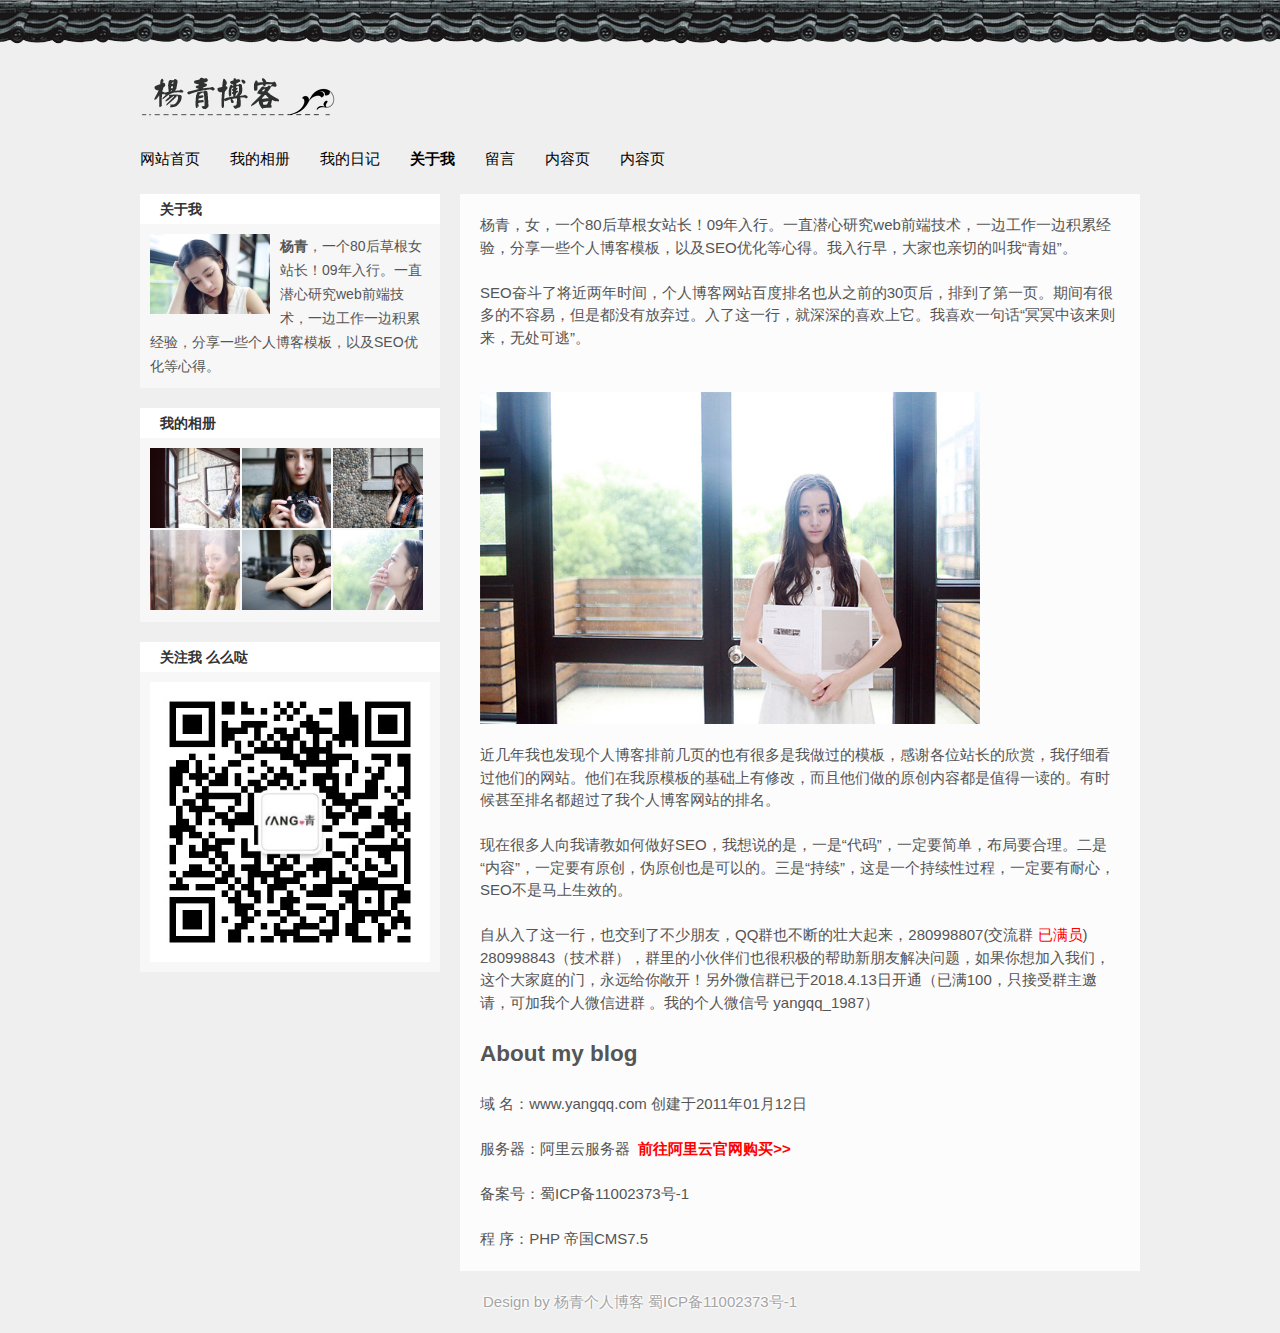
==== about.html @ 9704b04e "修改编码问题" ====
<!doctype html>
<html>
<head>
<meta charset="utf-8">
<title>首页_杨青个人博客 - 一个站在web前端设计之路的女技术员个人博客网站</title>
<meta name="keywords" content="个人博客,杨青个人博客,个人博客模板,杨青" />
<meta name="description" content="杨青个人博客，是一个站在web前端设计之路的女程序员个人网站，提供个人博客模板免费资源下载的个人原创网站。" />
<meta name="viewport" content="width=device-width, initial-scale=1.0">
<link href="css/base.css" rel="stylesheet">
<link href="css/index.css" rel="stylesheet">
<link href="css/m.css" rel="stylesheet">
<!--[if lt IE 9]>
<script src="js/modernizr.js"></script>
<![endif]-->
</head>
<body>
<header>
  <div class="logo"><a href="/"><img src="images/logo.png"></a></div>
  <nav id="nav">
    <ul>
      <li><a href="index.html">网站首页</a></li>
      <li><a href="share.html">我的相册</a></li>
      <li><a href="list.html">我的日记</a></li>
      <li><a href="about.html">关于我</a></li>
      <li><a href="gbook.html">留言</a></li>
      <li><a href="info.html">内容页</a></li>
      <li><a href="infopic.html">内容页</a></li>
    </ul>
  </nav>   
  <script>
window.onload = function ()
{
var obj=null;
var As=document.getElementById('nav').getElementsByTagName('a');
obj = As[0];
for(i=1;i<As.length;i++){if(window.location.href.indexOf(As[i].href)>=0)
obj=As[i];}
obj.id='selected'
}
</script> 
</header>
<div class="mnav">
    <ul>
      <li><a href="index.html">首页</a></li>
      <li><a href="share.html">相册</a></li>
      <li><a href="list.html">日记</a></li>
      <li><a href="about.html">关于</a></li>
      <li><a href="gbook.html">留言</a></li>
      <li><a href="info.html">内容页</a></li>
      <li><a href="infopic.html">内容页</a></li>
    </ul>
  </div>
<article>
  <div class="l_box">
    <div class="about_me">
      <h2>关于我</h2>
      <ul>
        <i><img src="images/4.jpg"></i>
        <p><b>杨青</b>，一个80后草根女站长！09年入行。一直潜心研究web前端技术，一边工作一边积累经验，分享一些个人博客模板，以及SEO优化等心得。</p>
      </ul>
    </div>
    <div class="wdxc">
      <h2>我的相册</h2>
      <ul>
        <li><a href="/"><img src="images/7.jpg"></a></li>
        <li><a href="/"><img src="images/8.jpg"></a></li>
        <li><a href="/"><img src="images/9.jpg"></a></li>
        <li><a href="/"><img src="images/10.jpg"></a></li>
        <li><a href="/"><img src="images/11.jpg"></a></li>
        <li><a href="/"><img src="images/12.jpg"></a></li>
      </ul>
    </div>
    <div class="guanzhu">
      <h2>关注我 么么哒</h2>
      <ul>
        <img src="images/wx.jpg">
      </ul>
    </div>
  </div>
  <div class="r_box">
     <ul class="about">
      <p>杨青，女，一个80后草根女站长！09年入行。一直潜心研究web前端技术，一边工作一边积累经验，分享一些个人博客模板，以及SEO优化等心得。我入行早，大家也亲切的叫我&ldquo;青姐&rdquo;。<br />
           <br />
            SEO奋斗了将近两年时间，个人博客网站百度排名也从之前的30页后，排到了第一页。期间有很多的不容易，但是都没有放弃过。入了这一行，就深深的喜欢上它。我喜欢一句话&ldquo;冥冥中该来则来，无处可逃&rdquo;。<br />
            <br />
    <img src="images/1.jpg">        近几年我也发现个人博客排前几页的也有很多是我做过的模板，感谢各位站长的欣赏，我仔细看过他们的网站。他们在我原模板的基础上有修改，而且他们做的原创内容都是值得一读的。有时候甚至排名都超过了我个人博客网站的排名。<br />
            <br />
            现在很多人向我请教如何做好SEO，我想说的是，一是&ldquo;代码&rdquo;，一定要简单，布局要合理。二是&ldquo;内容&rdquo;，一定要有原创，伪原创也是可以的。三是&ldquo;持续&rdquo;，这是一个持续性过程，一定要有耐心，SEO不是马上生效的。<br />
            <br />
            自从入了这一行，也交到了不少朋友，QQ群也不断的壮大起来，280998807(交流群 <span style="color:#FF0000;">已满员</span>)&nbsp; 280998843（技术群），群里的小伙伴们也很积极的帮助新朋友解决问题，如果你想加入我们，这个大家庭的门，永远给你敞开！另外微信群已于2018.4.13日开通（已满100，只接受群主邀请，可加我个人微信进群 。我的个人微信号 yangqq_1987）</p>
          <br />
          <h2>About my blog</h2>
          &nbsp;
          <p>域 名：www.yangqq.com 创建于2011年01月12日&nbsp;</p>
          <br />
          <p>服务器：阿里云服务器&nbsp;&nbsp;<a href="https://promotion.aliyun.com/ntms/act/ambassador/sharetouser.html?userCode=8smrzoqa&amp;productCode=vm" target="_blank"><span style="color:#FF0000;"><strong>前往阿里云官网购买&gt;&gt;</strong></span></a></p>
          <br />
          <p>备案号：蜀ICP备11002373号-1</p>
          <br />
          <p>程 序：PHP 帝国CMS7.5</p>
  
     </ul>
  </div>
</article>
<footer>
  <p>Design by <a href="http://www.yangqq.com" target="_blank">杨青个人博客</a> <a href="/">蜀ICP备11002373号-1</a></p>
</footer>

</body>
</html>
---- css/base.css ----
@charset "gb2312";
/* css */
* { margin: 0; padding: 0 }
body { font: 15px "Microsoft YaHei", Arial, Helvetica, sans-serif; color: #555; background:url(../images/menu_bg.png) repeat-x #efefef; line-height: 1.5; }
img { border: 0; display: block }
ul, li { list-style: none; }
a { text-decoration: none; color: #555 }
a:hover { text-decoration: none; color: #000; }
.clear { clear: both; }
.blank { height: 20px; overflow: hidden; width: 100%; margin: auto; clear: both }
.f_l { float: left }
.f_r { float: right }
article { width: 1000px; margin: auto; overflow: hidden }
.container { width: 1000px; margin: auto }
/* header */
header { width: 100%; overflow: hidden; }
.logo { width: 1000px; margin: auto; font-size: 26px; padding: 70px 0 20px 0; -webkit-text-shadow: 1px 1px 1px rgba(255,255,255,.2); -moz-text-shadow: 1px 1px 1px rgba(255,255,255,.2); text-shadow: 1px 1px 1px rgba(255,255,255,.2); }
.logo a { color: #222 }
nav{ width: 1000px; margin: auto; overflow: hidden; padding: 0 0 20px 0 }
nav li { display: inline-block; float: left; padding-right:30px;text-align: center; overflow: hidden; line-height: 30px; }
nav li a { color: #000; }
a#selected,nav li a:hover { font-weight:bold  }
.mnav{ width:100%; background:#000; line-height:40px; height:40px; text-align:center;  position:fixed; bottom:0; display:none; z-index:9999999}
.mnav li{ display:inline; padding:0 5px}
.mnav li a{ color:#FFF}
/*cd-top*/
.cd-top { display: inline-block; height: 40px; width: 40px; position: fixed; bottom: 40px; right: 10px; box-shadow: 0 0 10px rgba(0, 0, 0, 0.05); overflow: hidden; text-indent: 100%; white-space: nowrap; background: rgba(0, 0, 0, 0.8) url(../images/top.png) no-repeat center; visibility: hidden; opacity: 0; -webkit-transition: all 0.3s; -moz-transition: all 0.3s; transition: all 0.3s; }
.cd-top.cd-is-visible { visibility: visible; opacity: 1; }
/*footer*/
footer { width: 100%; color: #a5a4a4; text-align: center; padding: 20px 0; clear: both; text-shadow: #fff 1px 0 2px, #fff 0 1px 2px, #fff -1px 0 2px, #fff 0 -1px 2px; }
footer a { color: #a5a4a4 ; }
---- css/index.css ----
@charset "gb2312";
.l_box { width: 30%; float: left }
.r_box { width: 68%; float: right }
.l_box h2 { color: #333; font-size: 14px; line-height: 30px; padding-left: 20px; background: #fff }
.l_box div { background: rgba(255,255,255,0.5); margin-bottom: 20px; overflow: hidden }
.l_box div ul { padding: 10px; overflow: hidden }
.about_me img { width: 100% }
.about_me p { line-height: 24px; font-size: 14px }
.about_me i { width: 120px; float: left; clear: left; margin-right: 10px; height: 90px; overflow: hidden }
.wdxc li { width: 32%; overflow: hidden; float: left; height: 80px; margin-bottom: 2px; margin-right: 2px }
.wdxc li img { height: 100%; min-height: 80px; -webkit-transition: all 0.5s; -moz-transition: all 0.5s; transition: all 0.5s; }
.wdxc li img:hover { transform: scale(1.05) }
.fenlei li { margin-bottom: 10px; margin-left: 10px }
.tuijian li { text-overflow: ellipsis; white-space: nowrap; overflow: hidden; margin-bottom: 5px; background: url(../images/li.png) left center no-repeat; padding-left: 20px }
.links a { display: block; float: left; margin: 0 10px 5px 0 }
.guanzhu img { width: 100% }
.l_box .search { border: 1px solid #000; background: #000; border-radius: 0 5px 5px 0; position: relative; }
.search input.input_submit { border: 0; background: 0; color: #fff; outline: none; position: absolute; top: 10px; right: 8% }
.search input.input_text { border: 0; line-height: 36px; height: 36px; width: 72%; padding-left: 10px; outline: none }
.r_box li { background: rgba(255,255,255,0.8); padding: 15px; overflow: hidden; color: #797b7c; margin-bottom: 15px }
.r_box li h3 { font-size: 16px; line-height: 25px; text-shadow: #FFF 1px 1px 1px }
.r_box li h3 a { color: #222 }
.r_box li h3 a:hover { color: #000; text-decoration: underline }
.r_box li img { float: right; clear: right; width: 100%; -webkit-transition: all 0.5s; -moz-transition: all 0.5s; transition: all 0.5s; }
.r_box li i { width: 150px; display: block; max-height: 100px; overflow: hidden; float: right; margin-left: 20px }
.r_box li p { margin: 20px 0 0 0; line-height: 22px; overflow: hidden; text-overflow: ellipsis; -webkit-box-orient: vertical; display: -webkit-box; -webkit-line-clamp: 2; }
.r_box li:hover img { transform: scale(1.05) }
.r_box li:hover h3 a { color: #19585d; }
.pagelist { text-align: center; color: #666; width: 100%; clear: both; margin: 20px 0; padding-top: 20px }
.pagelist a { color: #666; margin: 0 2px; border: 1px solid #fff; padding: 5px 10px; background: #FFF }
.pagelist a:hover { color: #19585d; }
.pagelist > b { border: 1px solid #000; padding: 5px 10px; }
a.curPage { color: #19585d; font-weight: bold; }
/*about*/
.about{ padding: 20px; background: rgba(255,255,255,0.8);}
.about img{ max-width:500px; margin:20px 0; width:100%}
.cloud ul a { line-height: 24px; height: 24px; display: block; background: #999; float: left; padding: 3px 11px; margin: 10px 10px 0 0; border-radius: 8px; -moz-transition: all 0.5s; -webkit-transition: all 0.5s; -o-transition: all 0.5s; transition: all 0.5s; color: #FFF }
.cloud ul a:nth-child(8n-7) { background: #8A9B0F }
.cloud ul a:nth-child(8n-6) { background: #EB6841 }
.cloud ul a:nth-child(8n-5) { background: #3FB8AF }
.cloud ul a:nth-child(8n-4) { background: #FE4365 }
.cloud ul a:nth-child(8n-3) { background: #FC9D9A }
.cloud ul a:nth-child(8n-2) { background: #EDC951 }
.cloud ul a:nth-child(8n-1) { background: #C8C8A9 }
.cloud ul a:nth-child(8n) { background: #83AF9B }
.cloud ul a:first-child { background: #036564 }
.cloud ul a:last-child { background: #3299BB }
.cloud ul a:hover { border-radius: 0; text-shadow: #000 1px 1px 1px }
.picbox { width: 100%; overflow: hidden;  }
.picbox ul { overflow: hidden; width: 24%; float: left; margin-right:10px }
.picbox ul li { display: block; background: #FFF; margin: 0 0 20px 0; border: 1px #d9d9d9 solid; }
.picbox ul li i { margin: 10px; height: auto; overflow: hidden; display: block; }
.picbox ul li img { width: 100%; }
.picinfo h3 { border-bottom: #ccc 1px solid; padding: 20px 0; margin: 0 20px }
.picinfo span { padding: 20px; display: block; color: #666 }
.picbox ul li a:hover{ color:#19585d}
---- css/m.css ----
@charset "gb2312";
@media screen and (min-width: 1024px) and (max-width: 1199px) {
header{ width:96%; margin:auto}
}
@media screen and (min-width: 960px) and (max-width: 1023px) {
header,article{ width:96%; margin:auto}
.picbox ul{    width: 23%;}
.picshowlist{ display:none}
.tuijian,.guanzhu{ width:270px; }
}
@media screen and (min-width: 768px) and (max-width: 959px) {
header,article{ width:96%; margin:auto}
.picbox ul{    width: 23%;}
.picshowlist{ display:none}
.pagelist a { padding: 2px 3px;}
}
 @media only screen and (min-width: 480px) and (max-width: 767px) {
header,article{ width:96%; margin:auto}
.logo{  width:100%;text-align:center}
nav{display:none}
.mnav{ display:block}
.l_box{ display:none}
.r_box,.infosbox,.picsbox{ width:100%}
.pagelist a { padding: 2px 3px;}
.picbox ul{    width: 22%;}
.picbox ul li i{ margin:5px}
.picinfo{ display:none}
.picshowlist{ display:none}
.lmname,.view{ display:none}
}
@media only screen and (max-width: 479px) {
header,article{ width:96%; margin:auto}
.logo{ width:100%}
.logo img{   margin:auto}
nav{display:none}
.mnav{ display:block}
.l_box{ display:none}
.r_box,.infosbox,.picsbox{ width:100%}
.pagelist a { padding: 2px 3px; margin:0}
.picbox ul{    width: 22%;}
.piclistshow ul li{ height:100px; padding:0}
.piclistshow .picimg{ height:100px}
.picbox ul li i{ margin:2px}
.picinfo{ display:none}
.picshowlist,.pictxt{ display:none}
.lmname,.view{ display:none}
.r_box li i{ float:none; margin:0 auto 20px; width:100%; max-height:150px}
}
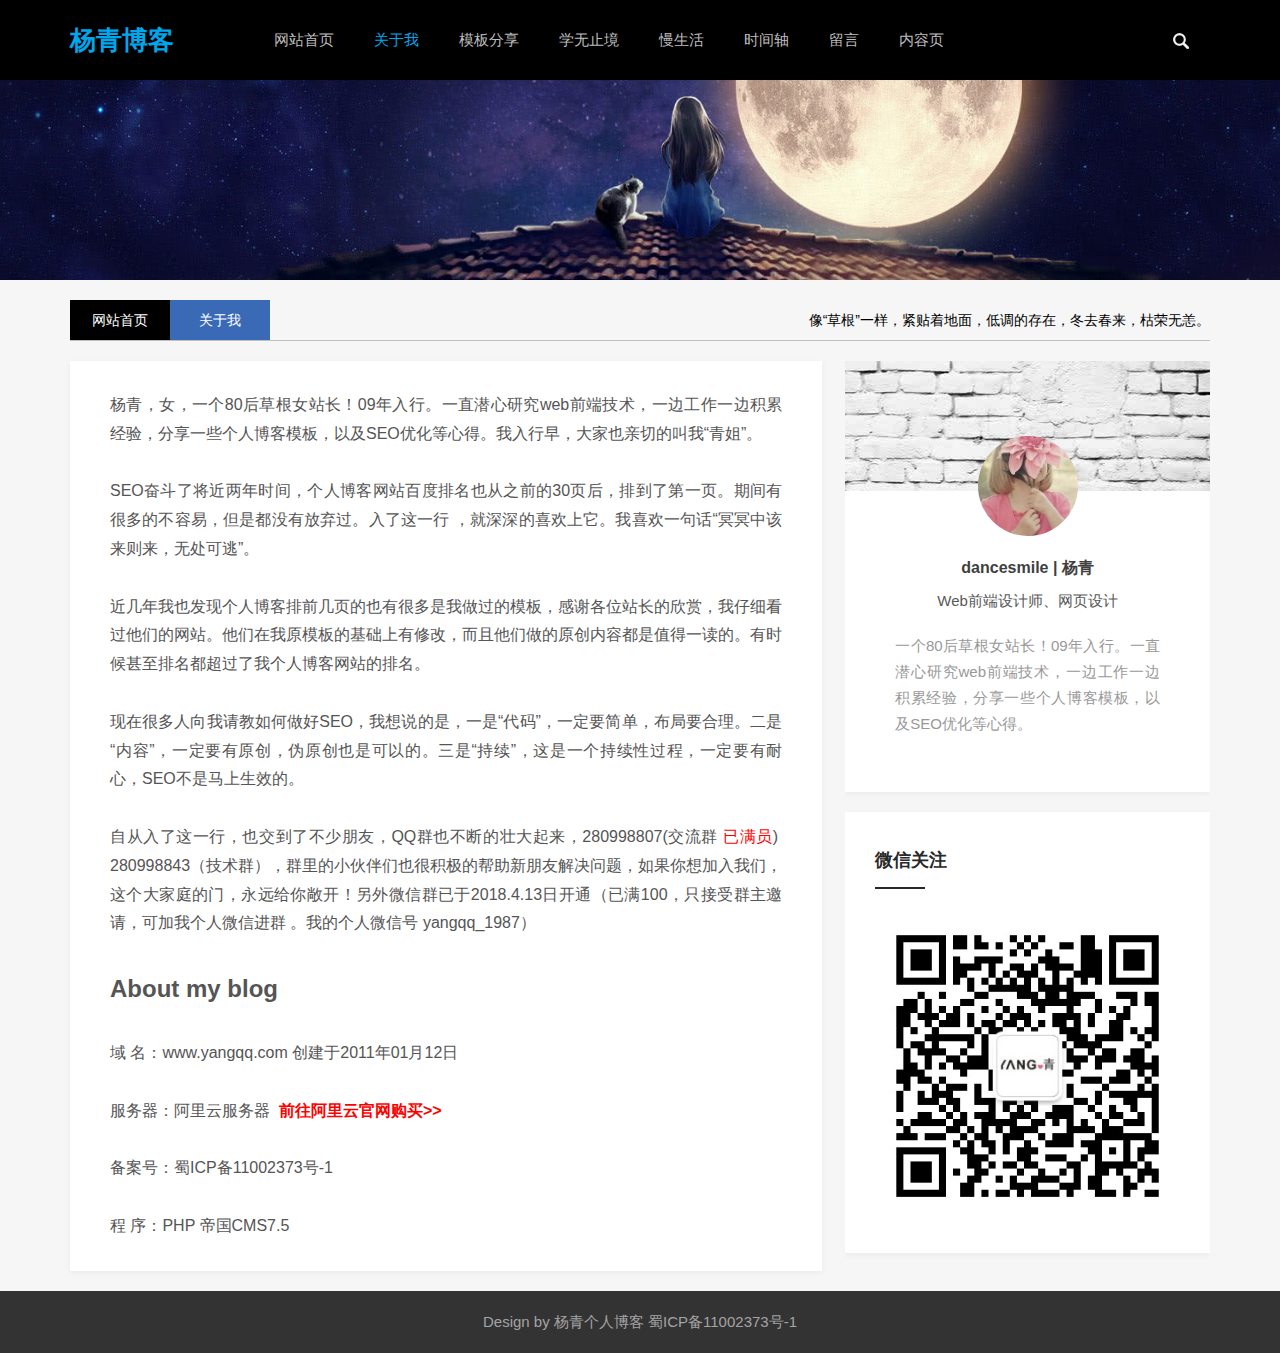
==== commit 072e9b5e: "更换板式" ====
--- a/about.html
+++ b/about.html
@@ -1,110 +1,155 @@
 <!doctype html>
 <html>
 <head>
-<meta charset="utf-8">
-<title>首页_杨青个人博客 - 一个站在web前端设计之路的女技术员个人博客网站</title>
-<meta name="keywords" content="个人博客,杨青个人博客,个人博客模板,杨青" />
-<meta name="description" content="杨青个人博客，是一个站在web前端设计之路的女程序员个人网站，提供个人博客模板免费资源下载的个人原创网站。" />
+<meta charset="gbk">
+<title>������_������˲��� - һ��վ��webǰ�����֮·��Ů����Ա���˲�����վ</title>
+<meta name="keywords" content="���˲���,������˲���,���˲���ģ��,����" />
+<meta name="description" content="������˲��ͣ���һ��վ��webǰ�����֮·��Ů����Ա������վ���ṩ���˲���ģ�������Դ���صĸ���ԭ����վ��" />
 <meta name="viewport" content="width=device-width, initial-scale=1.0">
 <link href="css/base.css" rel="stylesheet">
 <link href="css/index.css" rel="stylesheet">
 <link href="css/m.css" rel="stylesheet">
+<script src="js/jquery.min.js" type="text/javascript"></script>
+<script src="js/jquery.easyfader.min.js"></script>
+<script src="js/scrollReveal.js"></script>
+<script src="js/common.js"></script>
 <!--[if lt IE 9]>
 <script src="js/modernizr.js"></script>
 <![endif]-->
 </head>
 <body>
-<header>
-  <div class="logo"><a href="/"><img src="images/logo.png"></a></div>
-  <nav id="nav">
+<header> 
+  <!--menu begin-->
+  <div class="menu">
+    <nav class="nav" id="topnav">
+      <h1 class="logo"><a href="http://www.yangqq.com">���಩��</a></h1>
+      <li><a href="index.html">��վ��ҳ</a> </li>
+      <li><a href="about.html">������</a> </li>
+      <li><a href="share.html">ģ�����</a>
+        <ul class="sub-nav">
+          <li><a href="share.html">���˲���ģ��</a></li>
+          <li><a href="share.html">����Html5ģ��</a></li>
+          <li><a href="share.html">��ҵ��վģ��</a></li>
+        </ul>
+      </li>
+      <li><a href="list.html">ѧ��ֹ��</a>
+        <ul class="sub-nav">
+          <li><a href="list.html">�ĵñʼ�</a></li>
+          <li><a href="list.html">CSS3|Html5</a></li>
+          <li><a href="list.html">��վ����</a></li>
+          <li><a href="list.html">�Ƽ�����</a></li>
+          <li><a href="list.html">JSʵ������</a></li>
+        </ul>
+      </li>
+      <li><a href="life.html">������</a>
+        <ul class="sub-nav">
+          <li><a href="life.html">�ռ�</a></li>
+          <li><a href="life.html">����</a></li>
+          <li><a href="life.html">��������</a></li>
+          <li><a href="life.html">������¼</a></li>
+        </ul>
+      </li>
+      <li><a href="time.html">ʱ����</a> </li>
+      <li><a href="gbook.html">����</a> </li>
+      <li><a href="info.html">����ҳ</a> </li>
+      <!--search begin-->
+      <div id="search_bar" class="search_bar">
+        <form  id="searchform" action="[!--news.url--]e/search/index.php" method="post" name="searchform">
+          <input class="input" placeholder="���ѵ�ʲô��..." type="text" name="keyboard" id="keyboard">
+          <input type="hidden" name="show" value="title" />
+          <input type="hidden" name="tempid" value="1" />
+          <input type="hidden" name="tbname" value="news">
+          <input type="hidden" name="Submit" value="����" />
+          <span class="search_ico"></span>
+        </form>
+      </div>
+      <!--search end--> 
+    </nav>
+  </div>
+  <!--menu end--> 
+  <!--mnav begin-->
+  <div id="mnav">
+    <h2><a href="http://www.yangqq.com" class="mlogo">���಩��</a><span class="navicon"></span></h2>
+    <dl class="list_dl">
+      <dt class="list_dt"> <a href="index.html">��վ��ҳ</a> </dt>
+      <dt class="list_dt"> <a href="about.html">������</a> </dt>
+      <dt class="list_dt"> <a href="#">ģ�����</a> </dt>
+      <dd class="list_dd">
+        <ul>
+          <li><a href="share.html">���˲���ģ��</a></li>
+          <li><a href="share.html">����Html5ģ��</a></li>
+          <li><a href="share.html">��ҵ��վģ��</a></li>
+        </ul>
+      </dd>
+      <dt class="list_dt"> <a href="#">ѧ��ֹ��</a> </dt>
+      <dd class="list_dd">
+        <ul>
+          <li><a href="list.html">�ĵñʼ�</a></li>
+          <li><a href="list.html">CSS3|Html5</a></li>
+          <li><a href="list.html">��վ����</a></li>
+          <li><a href="list.html">�Ƽ�����</a></li>
+          <li><a href="list.html">JSʵ������</a></li>
+        </ul>
+      </dd>
+      <dt class="list_dt"> <a href="#">������</a> </dt>
+      <dd class="list_dd">
+        <ul>
+          <li><a href="life.html">�ռ�</a></li>
+          <li><a href="life.html">����</a></li>
+          <li><a href="life.html">��������</a></li>
+          <li><a href="life.html">������¼</a></li>
+        </ul>
+      </dd>
+      <dt class="list_dt"> <a href="time.html">ʱ����</a> </dt>
+      <dt class="list_dt"> <a href="gbook.html">����</a> </dt>
+    </dl>
+  </div>
+  <!--mnav end--> 
+</header>
+<div class="pagebg ab"> </div>
+<div class="container">
+  <h1 class="t_nav"><span>�񡰲ݸ���һ���������ŵ��棬�͵��Ĵ��ڣ���ȥ����������������</span><a href="/" class="n1">��վ��ҳ</a><a href="/" class="n2">������</a></h1>
+  <div class="news_infos">
     <ul>
-      <li><a href="index.html">网站首页</a></li>
-      <li><a href="share.html">我的相册</a></li>
-      <li><a href="list.html">我的日记</a></li>
-      <li><a href="about.html">关于我</a></li>
-      <li><a href="gbook.html">留言</a></li>
-      <li><a href="info.html">内容页</a></li>
-      <li><a href="infopic.html">内容页</a></li>
-    </ul>
-  </nav>   
-  <script>
-window.onload = function ()
-{
-var obj=null;
-var As=document.getElementById('nav').getElementsByTagName('a');
-obj = As[0];
-for(i=1;i<As.length;i++){if(window.location.href.indexOf(As[i].href)>=0)
-obj=As[i];}
-obj.id='selected'
-}
-</script> 
-</header>
-<div class="mnav">
-    <ul>
-      <li><a href="index.html">首页</a></li>
-      <li><a href="share.html">相册</a></li>
-      <li><a href="list.html">日记</a></li>
-      <li><a href="about.html">关于</a></li>
-      <li><a href="gbook.html">留言</a></li>
-      <li><a href="info.html">内容页</a></li>
-      <li><a href="infopic.html">内容页</a></li>
+      <p>���࣬Ů��һ��80��ݸ�Ůվ����09�����С�һֱǱ���о�webǰ�˼�����һ�߹���һ�߻��۾��飬����һЩ���˲���ģ�壬�Լ�SEO�Ż����ĵá��������磬���Ҳ���еĽ���&ldquo;���&rdquo;��<br />
+        <br />
+        SEO�ܶ��˽�������ʱ�䣬���˲�����վ�ٶ�����Ҳ��֮ǰ��30ҳ���ŵ��˵�һҳ���ڼ��кܶ�Ĳ����ף����Ƕ�û�з�������������һ��   ���������ϲ����������ϲ��һ�仰&ldquo;ڤڤ�и����������޴�����&rdquo;��<br />
+        <br />
+        ��������Ҳ���ָ��˲�����ǰ��ҳ��Ҳ�кܶ�����������ģ�壬��л��λվ�������ͣ�����ϸ�������ǵ���վ����������ԭģ��Ļ��������޸ģ�������������ԭ�����ݶ���ֵ��һ���ġ���ʱ�������������������Ҹ��˲�����վ��������<br />
+        <br />
+        ���ںܶ�����������������SEO������˵���ǣ�һ��&ldquo;����&rdquo;��һ��Ҫ�򵥣�����Ҫ����������&ldquo;����&rdquo;��һ��Ҫ��ԭ����αԭ��Ҳ�ǿ��Եġ�����&ldquo;����&rdquo;������һ�������Թ��̣�һ��Ҫ�����ģ�SEO����������Ч�ġ�<br />
+        <br />
+        �Դ�������һ�У�Ҳ�����˲������ѣ�QQȺҲ���ϵ�׳��������280998807(����Ⱥ <span style="color:#FF0000;">����Ա</span>)&nbsp; 280998843������Ⱥ����Ⱥ���С�����Ҳ�ܻ����İ��������ѽ�����⣬�������������ǣ�������ͥ���ţ���Զ���㳨��������΢��Ⱥ����2018.4.13�տ�ͨ������100��ֻ����Ⱥ�����룬�ɼ��Ҹ���΢�Ž�Ⱥ ���ҵĸ���΢�ź� yangqq_1987��</p>
+      <br />
+      <h2>About my blog</h2>
+      &nbsp;
+      <p>�� ����www.yangqq.com ������2011��01��12��&nbsp;</p>
+      <br />
+      <p>�������������Ʒ�����&nbsp;&nbsp;<a href="https://promotion.aliyun.com/ntms/act/ambassador/sharetouser.html?userCode=8smrzoqa&amp;productCode=vm" target="_blank"><span style="color:#FF0000;"><strong>ǰ�������ƹ�������&gt;&gt;</strong></span></a></p>
+      <br />
+      <p>�����ţ���ICP��11002373��-1</p>
+      <br />
+      <p>�� ��PHP �۹�CMS7.5</p>
     </ul>
   </div>
-<article>
-  <div class="l_box">
-    <div class="about_me">
-      <h2>关于我</h2>
-      <ul>
-        <i><img src="images/4.jpg"></i>
-        <p><b>杨青</b>，一个80后草根女站长！09年入行。一直潜心研究web前端技术，一边工作一边积累经验，分享一些个人博客模板，以及SEO优化等心得。</p>
-      </ul>
+  <div class="sidebar">
+    <div class="about">
+      <p class="avatar"> <img src="images/avatar.jpg" alt=""> </p>
+      <p class="abname">dancesmile | ����</p>
+      <p class="abposition">Webǰ�����ʦ����ҳ���</p>
+      <p class="abtext"> һ��80��ݸ�Ůվ����09�����С�һֱǱ���о�webǰ�˼�����һ�߹���һ�߻��۾��飬����һЩ���˲���ģ�壬�Լ�SEO�Ż����ĵá� </p>
     </div>
-    <div class="wdxc">
-      <h2>我的相册</h2>
-      <ul>
-        <li><a href="/"><img src="images/7.jpg"></a></li>
-        <li><a href="/"><img src="images/8.jpg"></a></li>
-        <li><a href="/"><img src="images/9.jpg"></a></li>
-        <li><a href="/"><img src="images/10.jpg"></a></li>
-        <li><a href="/"><img src="images/11.jpg"></a></li>
-        <li><a href="/"><img src="images/12.jpg"></a></li>
-      </ul>
-    </div>
-    <div class="guanzhu">
-      <h2>关注我 么么哒</h2>
+    <div class="weixin">
+      <h2 class="hometitle">΢�Ź�ע</h2>
       <ul>
         <img src="images/wx.jpg">
       </ul>
     </div>
   </div>
-  <div class="r_box">
-     <ul class="about">
-      <p>杨青，女，一个80后草根女站长！09年入行。一直潜心研究web前端技术，一边工作一边积累经验，分享一些个人博客模板，以及SEO优化等心得。我入行早，大家也亲切的叫我&ldquo;青姐&rdquo;。<br />
-           <br />
-            SEO奋斗了将近两年时间，个人博客网站百度排名也从之前的30页后，排到了第一页。期间有很多的不容易，但是都没有放弃过。入了这一行，就深深的喜欢上它。我喜欢一句话&ldquo;冥冥中该来则来，无处可逃&rdquo;。<br />
-            <br />
-    <img src="images/1.jpg">        近几年我也发现个人博客排前几页的也有很多是我做过的模板，感谢各位站长的欣赏，我仔细看过他们的网站。他们在我原模板的基础上有修改，而且他们做的原创内容都是值得一读的。有时候甚至排名都超过了我个人博客网站的排名。<br />
-            <br />
-            现在很多人向我请教如何做好SEO，我想说的是，一是&ldquo;代码&rdquo;，一定要简单，布局要合理。二是&ldquo;内容&rdquo;，一定要有原创，伪原创也是可以的。三是&ldquo;持续&rdquo;，这是一个持续性过程，一定要有耐心，SEO不是马上生效的。<br />
-            <br />
-            自从入了这一行，也交到了不少朋友，QQ群也不断的壮大起来，280998807(交流群 <span style="color:#FF0000;">已满员</span>)&nbsp; 280998843（技术群），群里的小伙伴们也很积极的帮助新朋友解决问题，如果你想加入我们，这个大家庭的门，永远给你敞开！另外微信群已于2018.4.13日开通（已满100，只接受群主邀请，可加我个人微信进群 。我的个人微信号 yangqq_1987）</p>
-          <br />
-          <h2>About my blog</h2>
-          &nbsp;
-          <p>域 名：www.yangqq.com 创建于2011年01月12日&nbsp;</p>
-          <br />
-          <p>服务器：阿里云服务器&nbsp;&nbsp;<a href="https://promotion.aliyun.com/ntms/act/ambassador/sharetouser.html?userCode=8smrzoqa&amp;productCode=vm" target="_blank"><span style="color:#FF0000;"><strong>前往阿里云官网购买&gt;&gt;</strong></span></a></p>
-          <br />
-          <p>备案号：蜀ICP备11002373号-1</p>
-          <br />
-          <p>程 序：PHP 帝国CMS7.5</p>
-  
-     </ul>
-  </div>
-</article>
+</div>
 <footer>
-  <p>Design by <a href="http://www.yangqq.com" target="_blank">杨青个人博客</a> <a href="/">蜀ICP备11002373号-1</a></p>
+  <p>Design by <a href="http://www.yangqq.com" target="_blank">������˲���</a> <a href="/">��ICP��11002373��-1</a></p>
 </footer>
-
+<a href="#" class="cd-top">Top</a>
 </body>
 </html>
--- a/css/base.css
+++ b/css/base.css
@@ -1,31 +1,72 @@
 @charset "gb2312";
 /* css */
 * { margin: 0; padding: 0 }
-body { font: 15px "Microsoft YaHei", Arial, Helvetica, sans-serif; color: #555; background:url(../images/menu_bg.png) repeat-x #efefef; line-height: 1.5; }
+body { font: 15px "Microsoft YaHei", Arial, Helvetica, sans-serif; color: #555; background-color: #f6f6f6; line-height: 1.5;  }
 img { border: 0; display: block }
 ul, li { list-style: none; }
 a { text-decoration: none; color: #555 }
-a:hover { text-decoration: none; color: #000; }
+a:hover { text-decoration: none; color: #00A7EB; }
 .clear { clear: both; }
 .blank { height: 20px; overflow: hidden; width: 100%; margin: auto; clear: both }
+.blank100 { height: 100px; overflow: hidden; width: 100%; margin: auto; clear: both }
 .f_l { float: left }
 .f_r { float: right }
-article { width: 1000px; margin: auto; overflow: hidden }
-.container { width: 1000px; margin: auto }
-/* header */
-header { width: 100%; overflow: hidden; }
-.logo { width: 1000px; margin: auto; font-size: 26px; padding: 70px 0 20px 0; -webkit-text-shadow: 1px 1px 1px rgba(255,255,255,.2); -moz-text-shadow: 1px 1px 1px rgba(255,255,255,.2); text-shadow: 1px 1px 1px rgba(255,255,255,.2); }
-.logo a { color: #222 }
-nav{ width: 1000px; margin: auto; overflow: hidden; padding: 0 0 20px 0 }
-nav li { display: inline-block; float: left; padding-right:30px;text-align: center; overflow: hidden; line-height: 30px; }
-nav li a { color: #000; }
-a#selected,nav li a:hover { font-weight:bold  }
-.mnav{ width:100%; background:#000; line-height:40px; height:40px; text-align:center;  position:fixed; bottom:0; display:none; z-index:9999999}
-.mnav li{ display:inline; padding:0 5px}
-.mnav li a{ color:#FFF}
+.mt20 { margin-top: 20px }
+header { width: 100%; background: rgba(255,255,255,1); }
+article { width: 1140px; margin: 100px auto 0; overflow: hidden }
+.tophead { width: 1200px; margin: 0 auto 10px; overflow: hidden; }
+header { position: fixed; top: 0; z-index: 99999 }
+.container { width: 1140px; margin: 20px auto }
+/*nav*/
+.logo { float: left; margin-right: 80px; font-size: 26px; }
+.logo a { color: #00A7EB }
+.menu { height: 80px; line-height: 80px; width: 100%; background-color: #000; }
+.nav { height: 80px; width: 1140px; margin: 0 auto; }
+.nav li { float: left; position: relative; }
+.nav li a { color: #bdbdbd; padding: 0 20px; display: inline-block; }
+.nav li a:hover { color: #fff; }
+.nav li .sub-nav { position: absolute; top: 80px; width: 200px; background: #FFF; left: -20px; display: none; }
+.nav li .sub-nav li { clear: left; height: 35px; line-height: 35px; position: relative; width: 200px; padding: 5px 20px }
+.nav li .sub-nav li a { font-size: 15px; font-weight: 400; color: #404040; line-height: 28px; }
+.nav li .sub-nav li a:hover { color: #000; border-left: 2px solid #000; }
+#topnav_current { color: #00A7EB; }
+/*search*/
+.search_bar { position: relative; margin-top: 10px; width: 0%; min-width: 60px; height: 60px; float: right; overflow: hidden; -webkit-transition: width 0.3s; -moz-transition: width 0.3s; transition: width 0.3s; -webkit-backface-visibility: hidden; }
+.input { position: absolute; top: 15px; right: 0; border: none; outline: none; width: 98%; height: 30px; line-height: 30px; z-index: 10; font-size: 16px; color: #333; padding-left: 5px }
+.search_ico, .search_btn { width: 60px; height: 60px; display: block; position: absolute; right: 0; top: 0; padding: 0; margin: 0; line-height: 60px; cursor: pointer; }
+.search_ico { background: #000 url(../images/searchbg.png) no-repeat center; z-index: 90; }
+.search_open { width: 200px; }
+#show { position: absolute; padding: 20px }
+/*phone  nav */
+#mnav { display: none; width: 100%; position: fixed; top: 0; right: 0; }
+.mlogo { color: #00A7EB; line-height: 50px; font-size: 22px; float: left; padding-left: 20px }
+#mnav h2 { text-align: right; color: #fff; font-size: 18px; height: 50px; line-height: 40px; width: 100%; background: rgba(0,0,0,1) }
+#mnav h2.open { text-align: right; width: 100%; }
+#mnav dl { display: none; background: #000; width: 100%; padding-bottom: 40px }
+#mnav .list_dt { line-height: 40px; vertical-align: top; font-size: 16px; display: block; overflow: hidden; text-align: center; border-bottom: 1px solid #464646; margin: 0 20% }
+#mnav h2 .navicon { margin-right: 15px; }
+.navicon { display: inline-block; position: relative; width: 30px; height: 5px; background-color: #FFFFFF; }
+.navicon:before, .navicon:after { content: ''; display: block; width: 30px; height: 5px; position: absolute; background: #FFFFFF; -webkit-transition-property: margin, -webkit-transform; transition-property: margin, -webkit-transform; transition-property: margin, transform; transition-property: margin, transform, -webkit-transform; -webkit-transition-duration: 300ms; transition-duration: 300ms; }
+.navicon:before { margin-top: -10px; }
+.navicon:after { margin-top: 10px; }
+/* open */
+#mnav h2.open .navicon { background: none }/* hidden */
+#mnav h2.open .navicon:before { margin-top: 0; -webkit-transform: rotate(45deg); transform: rotate(45deg); }
+#mnav h2.open .navicon:after { margin-top: 0; -webkit-transform: rotate(-45deg); transform: rotate(-45deg); }
+#mnav h2.open .navicon:before, #mnav h2.open .navicon:after { content: ''; display: block; width: 30px; height: 5px; position: absolute; background: #FFFFFF; -webkit-transition-property: margin, -webkit-transform; transition-property: margin, -webkit-transform; transition-property: margin, transform; transition-property: margin, transform, -webkit-transform; -webkit-transition-duration: 300ms; transition-duration: 300ms; }
+#mnav .list_dt a { color: #FFF }
+.list_dd { display: none; }
+.list_dd ul li { text-align: center; line-height: 36px; }
+.list_dd ul li a { color: #999 }
 /*cd-top*/
-.cd-top { display: inline-block; height: 40px; width: 40px; position: fixed; bottom: 40px; right: 10px; box-shadow: 0 0 10px rgba(0, 0, 0, 0.05); overflow: hidden; text-indent: 100%; white-space: nowrap; background: rgba(0, 0, 0, 0.8) url(../images/top.png) no-repeat center; visibility: hidden; opacity: 0; -webkit-transition: all 0.3s; -moz-transition: all 0.3s; transition: all 0.3s; }
-.cd-top.cd-is-visible { visibility: visible; opacity: 1; }
+.cd-top { display: inline-block; height: 40px; width: 40px; position: fixed; bottom: 40px; right: 10px; box-shadow: 0 0 10px rgba(0, 0, 0, 0.05);  overflow: hidden; text-indent: 100%; white-space: nowrap; background: rgba(0, 0, 0, 0.8) url(../images/top.png) no-repeat center ; visibility: hidden; opacity: 0; -webkit-transition: all 0.3s; -moz-transition: all 0.3s; transition: all 0.3s; }
+.cd-top.cd-is-visible {  visibility: visible; opacity: 1; }
 /*footer*/
-footer { width: 100%; color: #a5a4a4; text-align: center; padding: 20px 0; clear: both; text-shadow: #fff 1px 0 2px, #fff 0 1px 2px, #fff -1px 0 2px, #fff 0 -1px 2px; }
-footer a { color: #a5a4a4 ; }
+footer { width: 100%; background: #333; color: #a5a4a4; text-align: center; padding: 20px 0; clear: both; }
+footer a { color: #a5a4a4 }
+/* pagelist */
+.pagelist { text-align: center; color: #666; width: 100%; clear: both; margin: 20px 0; padding-top: 20px }
+.pagelist a { margin: 0 2px; border: 1px solid #000; padding: 5px 10px; }
+.pagelist > b { border: 1px solid #000; padding: 5px 10px; }
+.curPage { font-weight: bold }
+.allpage { }
--- a/css/index.css
+++ b/css/index.css
@@ -1,40 +1,98 @@
  @charset "gb2312";
-.l_box { width: 30%; float: left }
-.r_box { width: 68%; float: right }
-.l_box h2 { color: #333; font-size: 14px; line-height: 30px; padding-left: 20px; background: #fff }
-.l_box div { background: rgba(255,255,255,0.5); margin-bottom: 20px; overflow: hidden }
-.l_box div ul { padding: 10px; overflow: hidden }
-.about_me img { width: 100% }
-.about_me p { line-height: 24px; font-size: 14px }
-.about_me i { width: 120px; float: left; clear: left; margin-right: 10px; height: 90px; overflow: hidden }
-.wdxc li { width: 32%; overflow: hidden; float: left; height: 80px; margin-bottom: 2px; margin-right: 2px }
-.wdxc li img { height: 100%; min-height: 80px; -webkit-transition: all 0.5s; -moz-transition: all 0.5s; transition: all 0.5s; }
-.wdxc li img:hover { transform: scale(1.05) }
-.fenlei li { margin-bottom: 10px; margin-left: 10px }
-.tuijian li { text-overflow: ellipsis; white-space: nowrap; overflow: hidden; margin-bottom: 5px; background: url(../images/li.png) left center no-repeat; padding-left: 20px }
-.links a { display: block; float: left; margin: 0 10px 5px 0 }
-.guanzhu img { width: 100% }
-.l_box .search { border: 1px solid #000; background: #000; border-radius: 0 5px 5px 0; position: relative; }
-.search input.input_submit { border: 0; background: 0; color: #fff; outline: none; position: absolute; top: 10px; right: 8% }
-.search input.input_text { border: 0; line-height: 36px; height: 36px; width: 72%; padding-left: 10px; outline: none }
-.r_box li { background: rgba(255,255,255,0.8); padding: 15px; overflow: hidden; color: #797b7c; margin-bottom: 15px }
-.r_box li h3 { font-size: 16px; line-height: 25px; text-shadow: #FFF 1px 1px 1px }
-.r_box li h3 a { color: #222 }
-.r_box li h3 a:hover { color: #000; text-decoration: underline }
-.r_box li img { float: right; clear: right; width: 100%; -webkit-transition: all 0.5s; -moz-transition: all 0.5s; transition: all 0.5s; }
-.r_box li i { width: 150px; display: block; max-height: 100px; overflow: hidden; float: right; margin-left: 20px }
-.r_box li p { margin: 20px 0 0 0; line-height: 22px; overflow: hidden; text-overflow: ellipsis; -webkit-box-orient: vertical; display: -webkit-box; -webkit-line-clamp: 2; }
-.r_box li:hover img { transform: scale(1.05) }
-.r_box li:hover h3 a { color: #19585d; }
-.pagelist { text-align: center; color: #666; width: 100%; clear: both; margin: 20px 0; padding-top: 20px }
-.pagelist a { color: #666; margin: 0 2px; border: 1px solid #fff; padding: 5px 10px; background: #FFF }
-.pagelist a:hover { color: #19585d; }
-.pagelist > b { border: 1px solid #000; padding: 5px 10px; }
-a.curPage { color: #19585d; font-weight: bold; }
-/*about*/
-.about{ padding: 20px; background: rgba(255,255,255,0.8);}
-.about img{ max-width:500px; margin:20px 0; width:100%}
-.cloud ul a { line-height: 24px; height: 24px; display: block; background: #999; float: left; padding: 3px 11px; margin: 10px 10px 0 0; border-radius: 8px; -moz-transition: all 0.5s; -webkit-transition: all 0.5s; -o-transition: all 0.5s; transition: all 0.5s; color: #FFF }
+.picsbox { width: 100%; overflow: hidden; position: relative; }
+/*banner*/
+.banner { width: 66%; overflow: hidden; float: left }
+.fader { position: relative; width: 100%; padding-top: 60%; font-family: "futura", arial; overflow: hidden; }
+.fader .slide { position: absolute; width: 100%; top: 0; z-index: 1; opacity: 0; height: 100%; }
+.fader .slide img { width: 100%; height: 100%; }
+.fader .prev, .fader .next { position: absolute; height: 80px; line-height: 55px; width: 50px; font-size: 100px; text-align: center; color: #fff; top: 50%; left: 50px; z-index: 4; margin-top: -25px; cursor: pointer; opacity: 0; transition: all 150ms; }
+.fader .next { left: auto; right: 50px; }
+.fader .pager_list { position: absolute; width: 100%; height: 40px; padding: 0; line-height: 40px; bottom: 0; text-align: center; z-index: 4; }
+.fader .pager_list li { display: inline-block; width: 15px; height: 15px; margin: 0 7px; background: #fff; opacity: .3; text-indent: -9999px; border-radius: 999px; cursor: pointer; transition: all 150ms; }
+.fader .pager_list li:hover, .fader .pager_list li.active { opacity: 1; }
+.banner:hover .fader_controls .page.prev { opacity: 0.5; left: 0 }
+.banner:hover .fader_controls .page.next { opacity: 0.5; right: 0 }
+.imginfo { z-index: 9; position: absolute; font-size: 26px; color: #FFF; display: block; overflow: hidden; bottom: 12%; left: 0; right: 0; display: block; background: #00000061; padding: 0 40px; text-overflow: ellipsis; white-space: nowrap; overflow: hidden; }
+/*toppic*/
+.toppic { width: 32%; float: right; overflow: hidden; position: relative; }
+.toppic li { width: 100%; background: #000; position: relative; overflow: hidden; }
+.toppic li i { display: block; opacity: 0.7; -moz-transition: all .5s ease; -webkit-transition: all .5s ease; -ms-transition: all .5s ease; -o-transition: all .5s ease; transition: all .5s ease; overflow: hidden }
+.toppic li i img {
+    width: 100%;
+    height: 216px;
+}
+.toppic li h2 { position: absolute; bottom: 0; left: 0; right: 0; padding: 10px 20px; color: #fff; display: block; font-weight: normal; font-size: 16px; overflow: hidden; background: rgba(0,0,0,0.7); text-overflow: ellipsis; white-space: nowrap; overflow: hidden; }
+.toppic li span { position: absolute; top: 20px; left: 20px; padding: 6px 10px; background: rgba(0, 0, 0, .7); font-size: 12px; display: block; color: #FFF; border-radius: 3px; }
+.toppic li:hover i { opacity: 1; }
+.toppic li:last-child { margin-top: 19px }
+/*blogsbox*/
+.blogsbox { width: 66%; overflow: hidden; float: left }
+.blogs { overflow: hidden; margin-bottom: 20px; padding: 20px; background: #FFF; -webkit-box-shadow: 0 2px 5px 0 rgba(146, 146, 146, .1); -moz-box-shadow: 0 2px 5px 0 rgba(146, 146, 146, .1); box-shadow: 0 2px 5px 0 rgba(146, 146, 146, .1); -webkit-transition: all 0.6s ease; -moz-transition: all 0.6s ease; -o-transition: all 0.6s ease; transition: all 0.6s ease; }
+.blogs .blogpic { float: left; width: 30%; max-height: 170px; margin-right: 20px; display: block; overflow: hidden; }
+.blogs .blogpic img { width: 100%; height: auto; -webkit-transition: all 0.6s ease; -moz-transition: all 0.6s ease; -o-transition: all 0.6s ease; transition: all 0.6s ease; margin-bottom: 10px }
+.blogs .blogpic :hover img { transform: scale(1.1) }
+.blogs .blogtitle { margin: 0 0 10px 0; font-size: 20px; overflow: hidden; }
+.blogs .blogtitle a:hover { color: #337ab7; }
+.blogs .blogtext { font-size: 14px; color: #566573; overflow: hidden; text-overflow: ellipsis; -webkit-box-orient: vertical; display: -webkit-box; -webkit-line-clamp: 3; margin-top: 20px }
+.bloginfo { overflow: hidden; margin-top: 30px }
+.bloginfo ul li { float: left; font-size: 12px; padding: 0 0 0 20px; margin: 0 15px 0 0; color: #748594; line-height: 1.5; display: inline-block; }
+.bloginfo ul li a { color: #748594; }
+.bloginfo ul li a:hover { color: #000 }
+.bloginfo .author { background: url(../images/auicon.jpg) no-repeat 0 0 }
+.bloginfo .lmname { background: url(../images/auicon.jpg) no-repeat top -23px left; }
+.bloginfo .timer { background: url(../images/auicon.jpg) no-repeat top -44px left; }
+.bloginfo .view { background: url(../images/auicon.jpg) no-repeat top -64px left; }
+.bloginfo .like { background: url(../images/auicon.jpg) no-repeat top -85px left; }
+/*bplist*/
+.bplist { width: 100%; overflow: hidden; display: block; margin-bottom: 20px }
+.bplist li { float: left; width: 32.8%; height: 174px; overflow: hidden; }
+.bplist li:nth-child(2) { margin-left: 6px }
+.bplist li:last-child { float: right }
+.bplist li img { width: auto; min-width: 100%; height: 174px; -webkit-transition: all 0.6s ease; -moz-transition: all 0.6s ease; -o-transition: all 0.6s ease; -ms-transition: all 0.6s ease; transition: all 0.6s ease; }
+.bplist li:hover img { transform: scale(1.1) }
+/*bigpic*/
+.bigpic { overflow: hidden; width: 100%; display: block; margin-bottom: 20px; background: #000 }
+.bigpic img { width: 100%; -webkit-transition: all 0.6s ease; -moz-transition: all 0.6s ease; -o-transition: all 0.6s ease; -ms-transition: all 0.6s ease; transition: all 0.6s ease; }
+.bigpic:hover img { opacity: 0.8 }
+/*sidebar*/
+.sidebar { width: 32%; overflow: hidden; float: right }
+.sidebar div { padding: 35px 30px; margin-bottom: 20px; background: #FFF; -webkit-box-shadow: 0 2px 5px 0 rgba(146, 146, 146, .1); -moz-box-shadow: 0 2px 5px 0 rgba(146, 146, 146, .1); box-shadow: 0 2px 5px 0 rgba(146, 146, 146, .1); }
+.hometitle { font-size: 18px; color: #282828; font-weight: 600; margin: 0; text-transform: uppercase; padding-bottom: 15px; margin-bottom: 25px; position: relative; }
+.hometitle:after { content: ""; background-color: #282828; left: 0; width: 50px; height: 2px; bottom: 0; position: absolute; -webkit-transition: 0.5s; -moz-transition: 0.5s; -ms-transition: 0.5s; -o-transition: 0.5s; transition: 0.5s; }
+.sidebar div:hover ::after { width: 70px; }
+/*//////////////sidebar//////////////////*/
+/* zhuanti */
+.zhuanti { overflow: hidden }
+.zhuanti ul { width: 100%; overflow: hidden; display: block; clear: both; }
+.zhuanti li { margin: 0 0 20px 0; overflow: hidden; position: relative; }
+.zhuanti li i { background: #000; display: block }
+.zhuanti img { width: 100%; -moz-transition: all .5s ease; -webkit-transition: all .5s ease; -ms-transition: all .5s ease; -o-transition: all .5s ease; transition: all .5s ease; opacity: 0.5 }
+.zhuanti p { position: absolute; top: 30%; left: 0; right: 0; color: #FFF; text-align: center; font-size: 15px; overflow: hidden; margin-top: 5px; padding: 0 40px; }
+.zhuanti p a { color: #fff; }
+.zhuanti span { width: 80px; margin: 10px auto; background: transparent; font-size: 12px; border: 1px solid #FFF; border-radius: 40px; padding: 4px 0; color: #FFF; display: block; clear: both; -webkit-transition: all .3s ease; -moz-transition: all .3s ease; -ms-transition: all .3s ease; -o-transition: all .3s ease; transition: all .3s ease; }
+.zhuanti li:hover img { opacity: 0.6 }
+.zhuanti li:hover span { background: #FFF; }
+.zhuanti li:hover span a { color: #333 }
+/*tjpic */
+.tjpic { width: 100%; height: 170px; background: #000; margin-bottom: 20px; overflow: hidden; display: block; clear: both; position: relative; }
+.tjpic img { width: 100%; min-height: 170px; -moz-transition: all .5s ease; -webkit-transition: all .5s ease; -ms-transition: all .5s ease; -o-transition: all .5s ease; transition: all .5s ease; }
+.tjpic p { position: absolute; bottom: 0; left: 0; right: 0; padding: 10px 20px; font-size: 15px; text-overflow: ellipsis; white-space: nowrap; overflow: hidden; ; background: rgba(0,0,0,0.7); color: #fff; }
+.tjpic p a { color: #fff; }
+.tjpic:hover img { transform: scale(1.1) }
+/*sidenews*/
+.sidenews { }
+.sidenews li { margin: 0 0 20px 0; overflow: hidden }
+.sidenews li p { line-height: 24px; color: #888; font-size: 15px; overflow: hidden; text-overflow: ellipsis; -webkit-box-orient: vertical; display: -webkit-box; -webkit-line-clamp: 2; }
+.sidenews li a { color: #48494d; }
+.sidenews li a:hover { color: #00A7EB; }
+.sidenews i { width: 100px; height: 75px; overflow: hidden; display: block; border: #efefef 1px solid; float: left; margin-right: 10px }
+.sidenews img { height: 100%; max-height: 75px; margin: auto; -moz-transition: all .5s ease; -webkit-transition: all .5s ease; -ms-transition: all .5s ease; -o-transition: all .5s ease; transition: all .5s ease; transition: all 0.5s; }
+.sidenews li:hover i img { transform: scale(1.1) }
+.sidenews span { font-size: 12px; color: #9A9A9A; margin-top: 10px; display: block }
+/*tags*/
+.cloud { clear: both; overflow: hidden; background: #fff; margin-bottom: 20px }
+.cloud ul { overflow: hidden; font-size: 14px }
+.cloud ul a { line-height: 24px; height: 24px; display: block; background: #999; float: left; padding: 3px 11px; margin: 10px 10px 0 0; border-radius: 8px; -moz-transition: all .5s ease; -webkit-transition: all .5s ease; -ms-transition: all .5s ease; -o-transition: all .5s ease; transition: all .5s ease; transition: all 0.5s; color: #FFF }
 .cloud ul a:nth-child(8n-7) { background: #8A9B0F }
 .cloud ul a:nth-child(8n-6) { background: #EB6841 }
 .cloud ul a:nth-child(8n-5) { background: #3FB8AF }
@@ -46,13 +104,145 @@
 .cloud ul a:first-child { background: #036564 }
 .cloud ul a:last-child { background: #3299BB }
 .cloud ul a:hover { border-radius: 0; text-shadow: #000 1px 1px 1px }
-.picbox { width: 100%; overflow: hidden;  }
-.picbox ul { overflow: hidden; width: 24%; float: left; margin-right:10px }
-.picbox ul li { display: block; background: #FFF; margin: 0 0 20px 0; border: 1px #d9d9d9 solid; }
-.picbox ul li i { margin: 10px; height: auto; overflow: hidden; display: block; }
-.picbox ul li img { width: 100%; }
-.picinfo h3 { border-bottom: #ccc 1px solid; padding: 20px 0; margin: 0 20px }
-.picinfo span { padding: 20px; display: block; color: #666 }
-.picbox ul li a:hover{ color:#19585d}
-
-
+/*links*/
+.links ul { overflow: hidden }
+.links ul li { line-height: 24px; margin: 0 10px 10px 0; display: block; float: left }
+.links ul a:hover { text-decoration: underline; color: #000 }
+/*guanzhu*/
+.guanzhu ul li { font-size: 12px; margin-bottom: 10px; background: #fff; color: #525252; line-height: 40px; padding: 0 0 0 34px; border: 1px solid #DDD; border-radius: 2px; position: relative; text-overflow: ellipsis; white-space: nowrap; overflow: hidden; }
+.guanzhu .sina { border: #ec3d51 1px solid; background: url(../images/gzbg.jpg) no-repeat 0 10px }
+.guanzhu .tencent { border: #68a6d6 1px solid; background: url(../images/gzbg.jpg) no-repeat 0 -43px }
+.guanzhu .qq { border: #2ab39a 1px solid; background: url(../images/gzbg.jpg) no-repeat 0 -98px }
+.guanzhu .email { border: #12aae8 1px solid; background: url(../images/gzbg.jpg) no-repeat 0 -150px }
+.guanzhu .wxgzh { border: #199872 1px solid; background: url(../images/gzbg.jpg) no-repeat 0 -200px }
+.guanzhu .wx { overflow: hidden; padding: 0 }
+.guanzhu .wx img { width: 100%; }
+.guanzhu ul li span { float: right; text-align: center; width: 100px; -moz-transition: all .5s ease; -webkit-transition: all .5s ease; -ms-transition: all .5s ease; -o-transition: all .5s ease; transition: all .5s ease; transition: all 0.5s; }
+.guanzhu .sina span { background: #ec3d51; }
+.guanzhu .tencent span { background: #68a6d6; }
+.guanzhu .qq span { background: #2ab39a; }
+.guanzhu .email span { background: #12aae8; }
+.guanzhu .wxgzh span { background: #199872; }
+.guanzhu a span { color: #FFF }
+.guanzhu ul li:hover span { width: 120px; }
+/*gd*/
+.gd { width: 300px; top: 100px; z-index: 999; position: fixed; _position: absolute; _top:expression(documentElement.scrollTop + 0 + "px");
+_margin-top: 100px; }
+/*content*/
+.news_infos { float: left; margin-bottom: 20px; width: 66%; background: #fff; -webkit-box-shadow: 0 2px 5px 0 rgba(146, 146, 146, .1); -moz-box-shadow: 0 2px 5px 0 rgba(146, 146, 146, .1); box-shadow: 0 2px 5px 0 rgba(146, 146, 146, .1); }
+.news_infos ul { padding: 30px 40px; text-align: justify; line-height: 1.8; font-size: 16px; }
+h1.t_nav span { float: right; color: #000; }
+h1.t_nav { border-bottom: #bfbfbf 1px solid; font-size: 14px; font-weight: normal; line-height: 40px; width: 100%; overflow: hidden; margin-bottom: 20px }
+.n1, .n2 { width: 100px; display: block; text-align: center; float: left; color: #fff; }
+.n1 { background: #000; }
+.n2 { background: #3a6ab5; }
+.sidebar .about { background: #FFF url(../images/banner.png) no-repeat top center; overflow: hidden; }
+.avatar { margin: 40px auto 20px; width: 100px }
+.avatar img { width: 100px; border-radius: 50% }
+.abname { color: #3f3f3f; font-weight: bold; font-size: 16px; margin-bottom: 10px; text-align: center }
+.abposition { color: #595959; text-align: center }
+.abtext { padding: 20px 20px; color: #999; line-height: 26px; text-align: justify; }
+.weixin img { width: 100% }
+/*pagebg*/
+.pagebg { margin-top: 80px; padding: 100px 0; text-align: center; width: 100%; }
+/*pagebg.pagebg p { font-size: 36px; color: #FFF; }*/
+.ab { background: url(../images/blank.jpg) no-repeat; background-size: cover; background-position: top center; }
+.sh { background: url(../images/page_bg.jpg) no-repeat; background-size: cover; background-position: top center; }
+.timer { background: url(../images/page_time.jpg) no-repeat; background-size: cover; background-position: top center; }
+/*share*/
+.share { overflow: hidden; padding-top: 10px }
+.shareli { margin: 0 15px; padding-bottom: 10px }
+.share ul li { width: 25%; float: left; overflow: hidden; position: relative; margin-bottom: 30px; -webkit-transition: all .3s ease; -moz-transition: all .3s ease; -ms-transition: all .3s ease; -o-transition: all .3s ease; transition: all .3s ease; }
+.share ul li i { height: 200px; display: block; overflow: hidden }
+.share ul li i img { height: 200px; width: auto; margin: auto }
+.share ul li h2 { height: 38px; font-size: 14px; line-height: 1.4; overflow: hidden; background: #fff; padding: 15px 13px; font-weight: normal; -webkit-box-shadow: 0 5px 10px 0 rgba(146, 146, 146, .1); -moz-box-shadow: 0 5px 10px 0 rgba(146, 146, 146, .1); box-shadow: 0 5px 10px 0 rgba(146, 146, 146, .1); }
+.share ul li h2 b { height: 38px; overflow: hidden; text-overflow: ellipsis; -webkit-box-orient: vertical; display: -webkit-box; -webkit-line-clamp: 2; font-weight: normal }
+.share ul li:hover { transform: translateY(-6px); -webkit-transform: translateY(-6px); -moz-transform: translateY(-6px); }
+.share ul li span { position: absolute; right: 30px; top: 15px; background: rgba(232, 40, 74, .8); color: #FFF; padding: 3px 8px; font-size: 12px; border-radius: 3px; }
+/*timer*/
+.timebox { position: relative; overflow: hidden }
+.timebox li { overflow: hidden; font-size: 16px; margin: 10px 0; line-height: 44px; }
+.timebox li a { background: #FFF; display: block; float: left; padding: 0 30px; position: relative; -webkit-box-shadow: 0 5px 10px 0 rgba(146, 146, 146, .1); -moz-box-shadow: 0 5px 10px 0 rgba(146, 146, 146, .1); box-shadow: 0 5px 10px 0 rgba(146, 146, 146, .1); -webkit-transition: all .5s ease; -moz-transition: all .5s ease; -ms-transition: all .5s ease; -o-transition: all .5s ease; transition: all .5s ease; }
+.timebox li span { margin-right: 90px; display: block; float: left; background: #f7f7f7; height: 44px; color: #999; -webkit-transition: all .5s ease; -moz-transition: all .5s ease; -ms-transition: all .5s ease; -o-transition: all .5s ease; transition: all .5s ease; }
+.timebox:before { content: ''; position: absolute; top: 0; bottom: 0; width: 3px; background: #ccc; left: 141px; margin-left: -10px; }
+.timebox li a:before { right: 100%; border: solid transparent; content: " "; height: 0; width: 0; position: absolute; border-right-color: #fff; border-width: 10px; top: 10px; }
+.timebox li a:after { right: 100%; /* border: solid transparent; */ content: " "; height: 5px; width: 5px; border: 2px solid #cccaca; background: #8e9baf; position: absolute; top: 16px; left: -51px; border-radius: 50%; -webkit-transition: all .5s ease; -moz-transition: all .5s ease; -ms-transition: all .5s ease; -o-transition: all .5s ease; transition: all .5s ease; }
+#list, #list2 { overflow: hidden; clear: both }
+.timebox li:hover a { padding-right: 60px }
+.timebox li:hover a:after { background: #3a6ab5 }
+.timebox li:hover span { color: #000 }
+/*infosbox*/
+.infosbox { float: left; width: 66%; overflow: hidden; background: #FFF; }
+.newsview { padding: 0 30px }
+.intitle { line-height: 40px; height: 40px; font-size: 14px; ; border-bottom: #000 2px solid; }
+.intitle a { font-weight: normal; }
+.news_title { font-size: 24px; font-weight: normal; padding: 30px 0 0 0; color: #333; }
+.news_author { width: 100%; color: #999; line-height: 18px; }
+.news_author span { margin-right: 10px; padding-left: 20px }
+.au01 { background: url(../images/author2.png) no-repeat left center }
+.au02 { background: url(../images/date.png) no-repeat left center }
+.au03 b { color: #333; padding: 0 5px }
+.au04 { font-weight: normal; }
+.news_about { color: #888888; border: 1px solid #F3F3F3; padding: 10px; margin: 20px auto 15px auto; line-height: 23px; background: none repeat 0 0 #F6F6F6; }
+.news_about strong { color: #38485A; font-weight: 400 !important; font-size: 13px; padding-right: 8px; }
+.news_content { line-height: 24px; font-size: 14px; }
+.news_content p { overflow: hidden; padding-bottom: 4px; padding-top: 6px; word-wrap: break-word; }
+.tags a { background: #F4650E; padding: 3px 8px; margin: 0 5px 0 0; color: #fff; }
+.tags { margin: 30px 0; }
+.infosbox .news_con { line-height: 1.8; font-size: 16px; text-align: justify; }
+.infosbox .news_con p { margin-bottom: 25x }
+.infosbox .news_con img { max-width: 650px; height: auto; }
+.infosbox .share { padding: 20px; }
+.nextinfo { line-height: 24px; width: 100%; background: #FFF; border-radius: 10px; overflow: hidden; margin: 20px 0 }
+.nextinfo p { padding: 4px 10px; border-radius: 5px; }
+.nextinfo a:hover { color: #000; text-decoration: underline }
+.diggit { float:left; width: 140px; margin: auto; background: #E2523A url(../images/dzbg.jpg) no-repeat center left 10px; color: #fff; box-shadow: 1px 2px 6px 0px rgba(0,0,0,.2); border-radius: 3px; line-height: 40px; text-align: center; padding-left: 20px;margin-left: 20%; }
+.diggit a { color: #fff; }
+#diggnum { margin: 5px; }
+.otherlink, .xzsm, .ffsm { width: 100%; background: #FFF; border-radius: 10px; overflow: hidden; margin: 20px 0 }
+.otherlink h2 { border-bottom: #000 2px solid; line-height: 40px; font-size: 14px; background: url(../images/5794.png) left 10px center no-repeat; padding-left: 40px; color: #000 }
+.otherlink ul { margin: 10px 0 }
+.otherlink li { line-height: 24px; height: 24px; display: block; width: 290px; float: left; overflow: hidden; margin-right: 30px; padding-left: 10px; }
+.otherlink li a:hover { text-decoration: underline; color: #000 }
+.news_pl { margin: 10px 0; width: 100%; background: #FFF; border-radius: 10px; overflow: hidden; margin: 20px 0 }
+.news_pl h2 { background: url(../images/newsbg03.png) no-repeat left 10px center; border-bottom: #000 2px solid; line-height: 40px; font-size: 14px; padding-left: 30px; color: #000 }
+.xzsm ul, .ffsm ul { padding: 20px; line-height: 24px; border-top: 6px solid #a6b5c5; }
+.bt-blue { display: block; line-height: 40px; height: 40px; background: #1e8ec5; width: 100px; text-align: center; }
+.bt-blue a { color: #fff }
+.gbko { padding: 10px; background: #fff; }
+.ad { overflow: hidden }
+.ad img { width: 100% }
+.leftbox { width: 70%; float: left; overflow: hidden; }
+.rightbox { width: 28%; float: right; overflow: hidden; }
+.aboutme { overflow: hidden; background: #fff; }
+.ab_con { line-height: 30px; padding: 10px; }
+.ab_con p { background: #f6f6f6; margin: 5px 0; padding-left: 10px; border-radius: 5px; text-shadow: rgba(255, 255, 255, 0.3) 0px 1px 0px; }
+.ab_box .avatar { width: 100px; height: 100px; overflow: hidden; border-radius: 50px; margin: 10px auto 0; }
+.ab_box .avatar img { width: 100px; height: 100px }
+.ab_box .news_infos { padding: 30px 0 }
+.meandblog { padding: 20px; border-radius: 10px; overflow: hidden; margin: 0 0 20px 0; }
+.meandblog li { background: #f1f1f1; line-height: 30px; margin: 5px 0; padding: 0 0 0 10px; border-radius: 10px; border-top: 2px solid #e2e2e2; text-shadow: #eae7e7 0px 0px 1px; }
+.meandblog li a:hover { color: #000 }
+/*money*/
+.dasbox{ width:130px; float:left; margin-left:40px;background: url(../images/dsbz.jpg) no-repeat left 20px center #E2523A ;
+    
+    box-shadow: 1px 2px 6px 0px rgba(0,0,0,.2);
+    border-radius: 3px;
+    line-height: 40px; padding-left:10px;
+    text-align: center; 
+   }
+.hide_box { z-index: 999; filter: alpha(opacity=50); background: #666; opacity: 0.5; -moz-opacity: 0.5; left: 0; top: 0; height: 99%; width: 100%; position: fixed; display: none; }
+.shang_box { width: 430px; padding: 40px 10px; background: #fff url(../images/tbg.jpg) no-repeat left top 30px; ; border-radius: 10px; position: fixed; z-index: 1000; left: 50%; top: 50%; margin-left: -280px; margin-top: -280px; border: 1px dotted #dedede; display: none; }
+.shang_box img { border: none; border-width: 0; }
+.dasbox a{color: #fff; }
+.shang_close { float: right; display: inline-block; }
+.shang_tit { width: 100%; height: 70px; text-align: center; line-height: 70px; }
+.shang_tit p { color: #a3a3a3; text-align: center; font-size: 16px; }
+.shang_payimg { width: 140px; padding: 10px; border: 6px solid #EA5F00; margin: 0 auto; border-radius: 3px; height: 140px; }
+.shang_payimg img { display: block; text-align: center; width: 140px; height: 140px; }
+.pay_explain { text-align: center; margin: 10px auto; font-size: 12px; color: #545454; }
+.radiobox { width: 16px; height: 16px; background: url(../images/radio2.jpg); display: block; float: left; margin-top: 5px; margin-right: 14px; }
+.checked .radiobox { background: url(../images/radio1.jpg); }
+.shang_payselect { text-align: center; margin: 0 auto; margin-top: 40px; cursor: pointer; height: 60px; width: 280px; }
+.shang_payselect .pay_item { display: inline-block; margin-right: 10px; float: left; }
+.shang_payselect img { float: left }
--- a/css/m.css
+++ b/css/m.css
@@ -1,48 +1,123 @@
 @charset "gb2312";
 @media screen and (min-width: 1024px) and (max-width: 1199px) {
-header{ width:96%; margin:auto}
+header { width: 100%; margin: auto; }
+.nav { width: 90% }
+.nav li a { padding: 0 15px }
+.search_bar { display: none }
+article { width: 90%; margin: 100px auto 0 }
+.fader { padding-top: 0; height: 360px }
+.imginfo { bottom: 15% }
+.toppic li i img { height: 170px; }
+.gd { width: 230px }
+.container { width: 90%; margin: 20px auto; }
+.share ul li i { }
 }
 @media screen and (min-width: 960px) and (max-width: 1023px) {
-header,article{ width:96%; margin:auto}
-.picbox ul{    width: 23%;}
-.picshowlist{ display:none}
-.tuijian,.guanzhu{ width:270px; }
+header { width: 100%; margin: auto; }
+.nav { width: 90% }
+.nav li a { padding: 0 15px }
+.search_bar { display: none }
+article { width: 90%; margin: 100px auto 0 }
+.fader { padding-top: 0; height: 337px }
+.imginfo { bottom: 15% }
+.toppic li i img { height: 160px; }
+.gd { width: 220px }
+.zhuanti p { top: 20% }
+.container { width: 90%; margin: 20px auto; }
+.share ul li i { }
+.timebox li:hover a { padding: 0 30px }
 }
 @media screen and (min-width: 768px) and (max-width: 959px) {
-header,article{ width:96%; margin:auto}
-.picbox ul{    width: 23%;}
-.picshowlist{ display:none}
-.pagelist a { padding: 2px 3px;}
+header, .blogsbox { width: 100%; margin: auto; }
+.menu { width: 90%; display: none; }
+#mnav { display: block; z-index: 99999;  }
+.search_bar { display: none }
+article { width: 90%; margin: 70px auto 0 }
+.imginfo { bottom: 17% }
+.fader { padding-top: 0; height: 279px }
+.toppic li i img { height: 130px; }
+.sidebar { display: none }
+.imginfo { font-size: 22px }
+.news_infos { width: 100% }
+.container { width: 90%; margin: 20px auto; }
+.shareli { margin: 0 5px; }
+.share ul li i { height: 150px }
+.share ul li h2 { padding: 15px 5px; }
+h1.t_nav span { display: none }
+.timebox li { font-size: 15px }
+.timebox li span { margin-right: 30px }
+.timebox:before { left: 100px; }
+.timebox li a:after { left: -26px }
+.timebox li:hover a { padding: 0 30px }
+.infosbox { width: 100% }
+.pagebg {margin-top: 50px;}
 }
  @media only screen and (min-width: 480px) and (max-width: 767px) {
-header,article{ width:96%; margin:auto}
-.logo{  width:100%;text-align:center}
-nav{display:none}
-.mnav{ display:block}
-.l_box{ display:none}
-.r_box,.infosbox,.picsbox{ width:100%}
-.pagelist a { padding: 2px 3px;}
-.picbox ul{    width: 22%;}
-.picbox ul li i{ margin:5px}
-.picinfo{ display:none}
-.picshowlist{ display:none}
-.lmname,.view{ display:none}
+header, .blogsbox, .banner { width: 100%; margin: auto; }
+.menu { width: 90%; display: none; }
+#mnav { display: block; z-index: 99999; }
+.search_bar, .toppic { display: none }
+article { width: 90%; margin: 70px auto 0 }
+.bloginfo { width: 100%; clear: both }
+.blogs .blogpic { width: 30%; height: auto }
+.fader { padding-top: 50%; width: 100% }
+.imginfo { font-size: 20px; bottom: 20%; }
+.bloginfo ul li { margin-right: 10px }
+.bplist li img { height: 100px }
+.bplist li { height: 100px }
+.bigpic img { height: auto }
+.blogs .blogtext { margin-top: 10px; }
+.bplist li:nth-child(2) { margin-left: 3px; }
+.sidebar { display: none }
+.news_infos { width: 100% }
+h1.t_nav span { display: none }
+.container { width: 90%; margin: 20px auto; }
+.share ul li { width: 50% }
+.share ul li i { height: 150px }
+.shareli { margin: 0 15px; }
+.share ul li h2 { padding: 15px 15px; }
+.timebox li { font-size: 15px }
+.timebox li span { display: none }
+.timebox:before { display: none }
+.timebox li:hover a { padding: 0 30px }
+.infosbox { width: 100% }
+.pagebg {margin-top: 50px;}
+.diggit{ float:none; margin-left: auto;}
+.dasbox{ display:none}
 }
 @media only screen and (max-width: 479px) {
-header,article{ width:96%; margin:auto}
-.logo{ width:100%}
-.logo img{   margin:auto}
-nav{display:none}
-.mnav{ display:block}
-.l_box{ display:none}
-.r_box,.infosbox,.picsbox{ width:100%}
-.pagelist a { padding: 2px 3px; margin:0}
-.picbox ul{    width: 22%;}
-.piclistshow ul li{ height:100px; padding:0}
-.piclistshow .picimg{ height:100px}
-.picbox ul li i{ margin:2px}
-.picinfo{ display:none}
-.picshowlist,.pictxt{ display:none}
-.lmname,.view{ display:none}
-.r_box li i{ float:none; margin:0 auto 20px; width:100%; max-height:150px}
+header, .blogsbox, .banner { width: 100%; margin: auto; }
+.menu { width: 90%; display: none; }
+#mnav { display: block; z-index: 99999;  }
+.search_bar, .toppic { display: none }
+article { width: 90%; margin: 70px auto 0 }
+.imginfo { font-size: 18px; bottom: 22%; }
+.bloginfo { width: 100%; clear: both; }
+.blogs .blogpic { width: 100%; height: auto; margin-bottom: 10px }
+.fader { padding-top: 60%; width: 100% }
+.bloginfo ul li { margin-right: 10px }
+.bplist li img { height: 100px }
+.bplist li { height: 100px }
+.bigpic img { height: auto }
+.blogs .blogtext { width: 100%; }
+.bloginfo ul li { background-image: none }
+.bloginfo .author, .bloginfo .lmname { display: none }
+.bplist li:nth-child(2) { margin: 0 0 0 2px }
+.sidebar { display: none }
+.news_infos { width: 100% }
+h1.t_nav span { display: none }
+.container { width: 90%; margin: 20px auto; }
+.share ul li { width: 50% }
+.share ul li i { height: 150px }
+.shareli { margin: 0 3%; }
+.share ul li h2 { padding: 15px 15px; }
+footer p { padding: 0 30px }
+.timebox li { font-size: 15px }
+.timebox li span { display: none }
+.timebox:before { display: none }
+.timebox li:hover a { padding: 0 30px }
+.infosbox { width: 100% }
+.pagebg {margin-top: 50px;}
+.diggit{ float:none; margin-left: auto;}
+.dasbox{ display:none}
 }
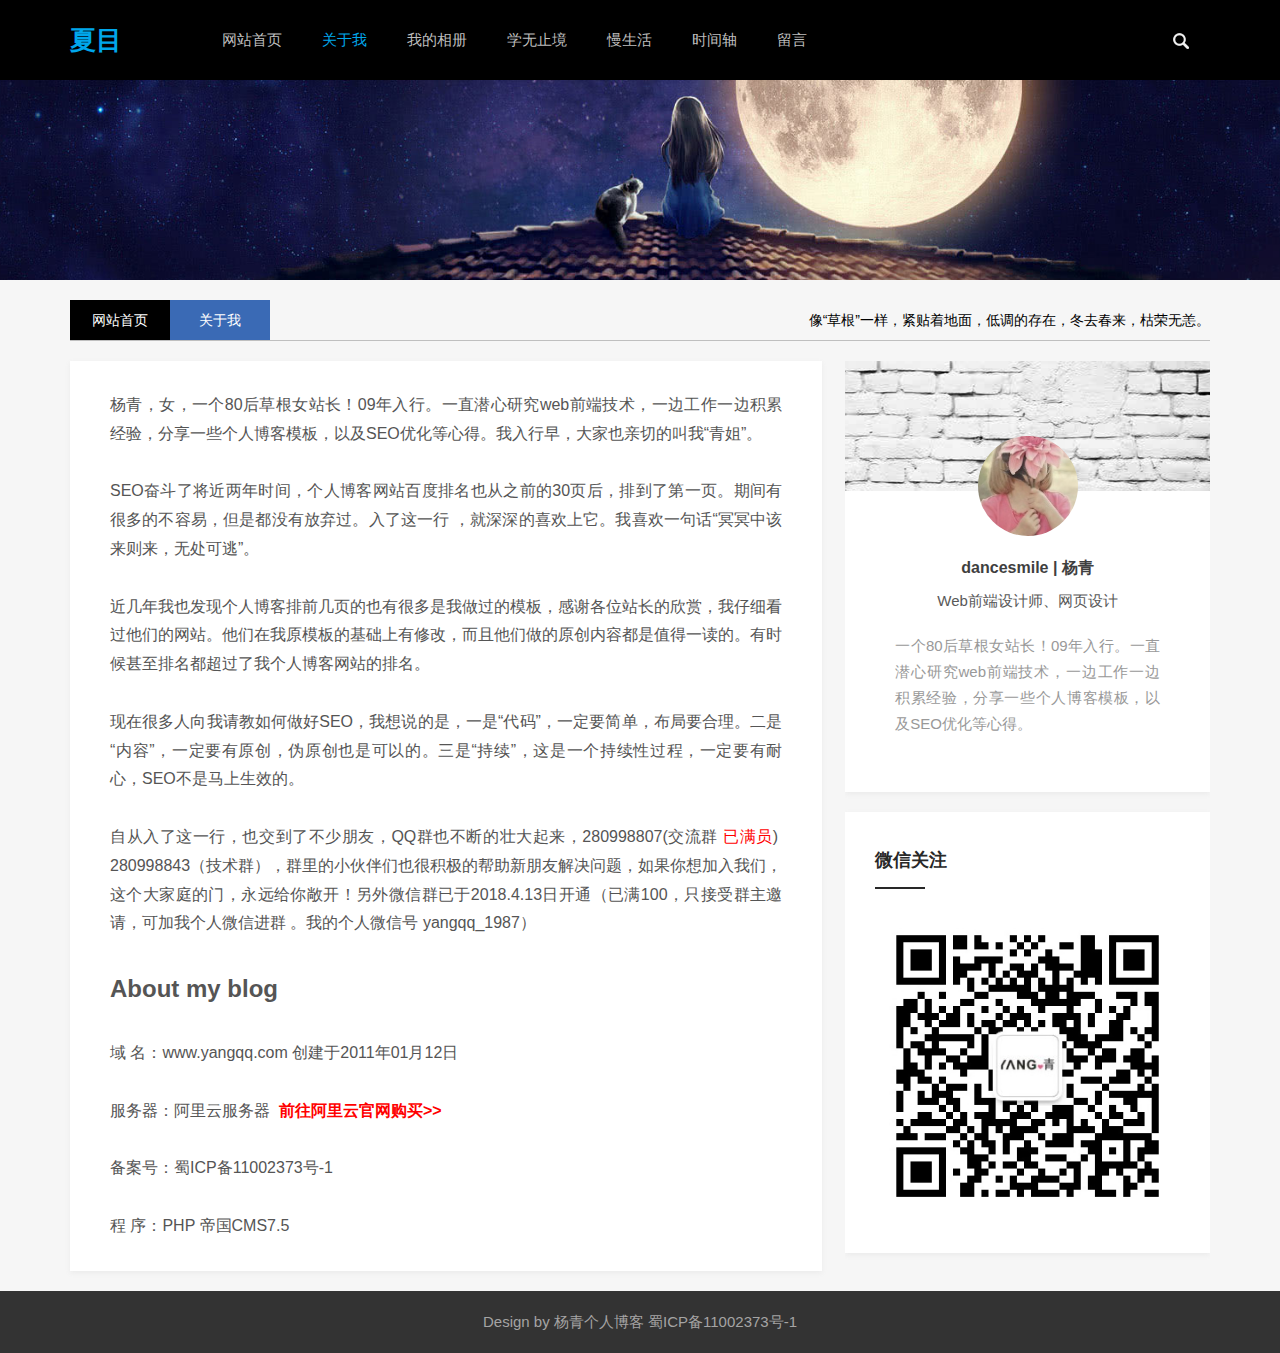
==== commit 90b60395: "前后文更新，以及阅读点赞人数功能" ====
--- a/about.html
+++ b/about.html
@@ -1,10 +1,10 @@
 <!doctype html>
 <html>
 <head>
-<meta charset="gbk">
-<title>������_������˲��� - һ��վ��webǰ�����֮·��Ů����Ա���˲�����վ</title>
-<meta name="keywords" content="���˲���,������˲���,���˲���ģ��,����" />
-<meta name="description" content="������˲��ͣ���һ��վ��webǰ�����֮·��Ů����Ա������վ���ṩ���˲���ģ�������Դ���صĸ���ԭ����վ��" />
+<meta charset="utf-8">
+<title>关于我_杨青个人博客 - 一个站在web前端设计之路的女技术员个人博客网站</title>
+<meta name="keywords" content="个人博客,杨青个人博客,个人博客模板,杨青" />
+<meta name="description" content="杨青个人博客，是一个站在web前端设计之路的女程序员个人网站，提供个人博客模板免费资源下载的个人原创网站。" />
 <meta name="viewport" content="width=device-width, initial-scale=1.0">
 <link href="css/base.css" rel="stylesheet">
 <link href="css/index.css" rel="stylesheet">
@@ -22,44 +22,22 @@
   <!--menu begin-->
   <div class="menu">
     <nav class="nav" id="topnav">
-      <h1 class="logo"><a href="http://www.yangqq.com">���಩��</a></h1>
-      <li><a href="index.html">��վ��ҳ</a> </li>
-      <li><a href="about.html">������</a> </li>
-      <li><a href="share.html">ģ�����</a>
-        <ul class="sub-nav">
-          <li><a href="share.html">���˲���ģ��</a></li>
-          <li><a href="share.html">����Html5ģ��</a></li>
-          <li><a href="share.html">��ҵ��վģ��</a></li>
-        </ul>
-      </li>
-      <li><a href="list.html">ѧ��ֹ��</a>
-        <ul class="sub-nav">
-          <li><a href="list.html">�ĵñʼ�</a></li>
-          <li><a href="list.html">CSS3|Html5</a></li>
-          <li><a href="list.html">��վ����</a></li>
-          <li><a href="list.html">�Ƽ�����</a></li>
-          <li><a href="list.html">JSʵ������</a></li>
-        </ul>
-      </li>
-      <li><a href="life.html">������</a>
-        <ul class="sub-nav">
-          <li><a href="life.html">�ռ�</a></li>
-          <li><a href="life.html">����</a></li>
-          <li><a href="life.html">��������</a></li>
-          <li><a href="life.html">������¼</a></li>
-        </ul>
-      </li>
-      <li><a href="time.html">ʱ����</a> </li>
-      <li><a href="gbook.html">����</a> </li>
-      <li><a href="info.html">����ҳ</a> </li>
+      <h1 class="logo"><a href="http://www.yangqq.com">夏目</a></h1>
+      <li><a href="index.html">网站首页</a> </li>
+      <li><a href="about.html">关于我</a> </li>
+      <li><a href="share.html">我的相册</a></li>
+      <li><a href="list.html">学无止境</a></li>
+      <li><a href="life.html">慢生活</a></li>
+      <li><a href="time.html">时间轴</a> </li>
+      <li><a href="gbook.html">留言</a> </li>
       <!--search begin-->
       <div id="search_bar" class="search_bar">
         <form  id="searchform" action="[!--news.url--]e/search/index.php" method="post" name="searchform">
-          <input class="input" placeholder="���ѵ�ʲô��..." type="text" name="keyboard" id="keyboard">
+          <input class="input" placeholder="想搜点什么呢..." type="text" name="keyboard" id="keyboard">
           <input type="hidden" name="show" value="title" />
           <input type="hidden" name="tempid" value="1" />
           <input type="hidden" name="tbname" value="news">
-          <input type="hidden" name="Submit" value="����" />
+          <input type="hidden" name="Submit" value="搜索" />
           <span class="search_ico"></span>
         </form>
       </div>
@@ -67,80 +45,42 @@
     </nav>
   </div>
   <!--menu end--> 
-  <!--mnav begin-->
-  <div id="mnav">
-    <h2><a href="http://www.yangqq.com" class="mlogo">���಩��</a><span class="navicon"></span></h2>
-    <dl class="list_dl">
-      <dt class="list_dt"> <a href="index.html">��վ��ҳ</a> </dt>
-      <dt class="list_dt"> <a href="about.html">������</a> </dt>
-      <dt class="list_dt"> <a href="#">ģ�����</a> </dt>
-      <dd class="list_dd">
-        <ul>
-          <li><a href="share.html">���˲���ģ��</a></li>
-          <li><a href="share.html">����Html5ģ��</a></li>
-          <li><a href="share.html">��ҵ��վģ��</a></li>
-        </ul>
-      </dd>
-      <dt class="list_dt"> <a href="#">ѧ��ֹ��</a> </dt>
-      <dd class="list_dd">
-        <ul>
-          <li><a href="list.html">�ĵñʼ�</a></li>
-          <li><a href="list.html">CSS3|Html5</a></li>
-          <li><a href="list.html">��վ����</a></li>
-          <li><a href="list.html">�Ƽ�����</a></li>
-          <li><a href="list.html">JSʵ������</a></li>
-        </ul>
-      </dd>
-      <dt class="list_dt"> <a href="#">������</a> </dt>
-      <dd class="list_dd">
-        <ul>
-          <li><a href="life.html">�ռ�</a></li>
-          <li><a href="life.html">����</a></li>
-          <li><a href="life.html">��������</a></li>
-          <li><a href="life.html">������¼</a></li>
-        </ul>
-      </dd>
-      <dt class="list_dt"> <a href="time.html">ʱ����</a> </dt>
-      <dt class="list_dt"> <a href="gbook.html">����</a> </dt>
-    </dl>
-  </div>
-  <!--mnav end--> 
 </header>
 <div class="pagebg ab"> </div>
 <div class="container">
-  <h1 class="t_nav"><span>�񡰲ݸ���һ���������ŵ��棬�͵��Ĵ��ڣ���ȥ����������������</span><a href="/" class="n1">��վ��ҳ</a><a href="/" class="n2">������</a></h1>
+  <h1 class="t_nav"><span>像“草根”一样，紧贴着地面，低调的存在，冬去春来，枯荣无恙。</span><a href="/" class="n1">网站首页</a><a href="/" class="n2">关于我</a></h1>
   <div class="news_infos">
     <ul>
-      <p>���࣬Ů��һ��80��ݸ�Ůվ����09�����С�һֱǱ���о�webǰ�˼�����һ�߹���һ�߻��۾��飬����һЩ���˲���ģ�壬�Լ�SEO�Ż����ĵá��������磬���Ҳ���еĽ���&ldquo;���&rdquo;��<br />
+      <p>杨青，女，一个80后草根女站长！09年入行。一直潜心研究web前端技术，一边工作一边积累经验，分享一些个人博客模板，以及SEO优化等心得。我入行早，大家也亲切的叫我&ldquo;青姐&rdquo;。<br />
         <br />
-        SEO�ܶ��˽�������ʱ�䣬���˲�����վ�ٶ�����Ҳ��֮ǰ��30ҳ���ŵ��˵�һҳ���ڼ��кܶ�Ĳ����ף����Ƕ�û�з�������������һ��   ���������ϲ����������ϲ��һ�仰&ldquo;ڤڤ�и����������޴�����&rdquo;��<br />
+        SEO奋斗了将近两年时间，个人博客网站百度排名也从之前的30页后，排到了第一页。期间有很多的不容易，但是都没有放弃过。入了这一行   ，就深深的喜欢上它。我喜欢一句话&ldquo;冥冥中该来则来，无处可逃&rdquo;。<br />
         <br />
-        ��������Ҳ���ָ��˲�����ǰ��ҳ��Ҳ�кܶ�����������ģ�壬��л��λվ�������ͣ�����ϸ�������ǵ���վ����������ԭģ��Ļ��������޸ģ�������������ԭ�����ݶ���ֵ��һ���ġ���ʱ�������������������Ҹ��˲�����վ��������<br />
+        近几年我也发现个人博客排前几页的也有很多是我做过的模板，感谢各位站长的欣赏，我仔细看过他们的网站。他们在我原模板的基础上有修改，而且他们做的原创内容都是值得一读的。有时候甚至排名都超过了我个人博客网站的排名。<br />
         <br />
-        ���ںܶ�����������������SEO������˵���ǣ�һ��&ldquo;����&rdquo;��һ��Ҫ�򵥣�����Ҫ����������&ldquo;����&rdquo;��һ��Ҫ��ԭ����αԭ��Ҳ�ǿ��Եġ�����&ldquo;����&rdquo;������һ�������Թ��̣�һ��Ҫ�����ģ�SEO����������Ч�ġ�<br />
+        现在很多人向我请教如何做好SEO，我想说的是，一是&ldquo;代码&rdquo;，一定要简单，布局要合理。二是&ldquo;内容&rdquo;，一定要有原创，伪原创也是可以的。三是&ldquo;持续&rdquo;，这是一个持续性过程，一定要有耐心，SEO不是马上生效的。<br />
         <br />
-        �Դ�������һ�У�Ҳ�����˲������ѣ�QQȺҲ���ϵ�׳��������280998807(����Ⱥ <span style="color:#FF0000;">����Ա</span>)&nbsp; 280998843������Ⱥ����Ⱥ���С�����Ҳ�ܻ����İ��������ѽ�����⣬�������������ǣ�������ͥ���ţ���Զ���㳨��������΢��Ⱥ����2018.4.13�տ�ͨ������100��ֻ����Ⱥ�����룬�ɼ��Ҹ���΢�Ž�Ⱥ ���ҵĸ���΢�ź� yangqq_1987��</p>
+        自从入了这一行，也交到了不少朋友，QQ群也不断的壮大起来，280998807(交流群 <span style="color:#FF0000;">已满员</span>)&nbsp; 280998843（技术群），群里的小伙伴们也很积极的帮助新朋友解决问题，如果你想加入我们，这个大家庭的门，永远给你敞开！另外微信群已于2018.4.13日开通（已满100，只接受群主邀请，可加我个人微信进群 。我的个人微信号 yangqq_1987）</p>
       <br />
       <h2>About my blog</h2>
       &nbsp;
-      <p>�� ����www.yangqq.com ������2011��01��12��&nbsp;</p>
+      <p>域 名：www.yangqq.com 创建于2011年01月12日&nbsp;</p>
       <br />
-      <p>�������������Ʒ�����&nbsp;&nbsp;<a href="https://promotion.aliyun.com/ntms/act/ambassador/sharetouser.html?userCode=8smrzoqa&amp;productCode=vm" target="_blank"><span style="color:#FF0000;"><strong>ǰ�������ƹ�������&gt;&gt;</strong></span></a></p>
+      <p>服务器：阿里云服务器&nbsp;&nbsp;<a href="https://promotion.aliyun.com/ntms/act/ambassador/sharetouser.html?userCode=8smrzoqa&amp;productCode=vm" target="_blank"><span style="color:#FF0000;"><strong>前往阿里云官网购买&gt;&gt;</strong></span></a></p>
       <br />
-      <p>�����ţ���ICP��11002373��-1</p>
+      <p>备案号：蜀ICP备11002373号-1</p>
       <br />
-      <p>�� ��PHP �۹�CMS7.5</p>
+      <p>程 序：PHP 帝国CMS7.5</p>
     </ul>
   </div>
   <div class="sidebar">
     <div class="about">
       <p class="avatar"> <img src="images/avatar.jpg" alt=""> </p>
-      <p class="abname">dancesmile | ����</p>
-      <p class="abposition">Webǰ�����ʦ����ҳ���</p>
-      <p class="abtext"> һ��80��ݸ�Ůվ����09�����С�һֱǱ���о�webǰ�˼�����һ�߹���һ�߻��۾��飬����һЩ���˲���ģ�壬�Լ�SEO�Ż����ĵá� </p>
+      <p class="abname">dancesmile | 杨青</p>
+      <p class="abposition">Web前端设计师、网页设计</p>
+      <p class="abtext"> 一个80后草根女站长！09年入行。一直潜心研究web前端技术，一边工作一边积累经验，分享一些个人博客模板，以及SEO优化等心得。 </p>
     </div>
     <div class="weixin">
-      <h2 class="hometitle">΢�Ź�ע</h2>
+      <h2 class="hometitle">微信关注</h2>
       <ul>
         <img src="images/wx.jpg">
       </ul>
@@ -148,7 +88,7 @@
   </div>
 </div>
 <footer>
-  <p>Design by <a href="http://www.yangqq.com" target="_blank">������˲���</a> <a href="/">��ICP��11002373��-1</a></p>
+  <p>Design by <a href="http://www.yangqq.com" target="_blank">杨青个人博客</a> <a href="/">蜀ICP备11002373号-1</a></p>
 </footer>
 <a href="#" class="cd-top">Top</a>
 </body>
--- a/css/index.css
+++ b/css/index.css
@@ -224,7 +224,7 @@
 .meandblog li { background: #f1f1f1; line-height: 30px; margin: 5px 0; padding: 0 0 0 10px; border-radius: 10px; border-top: 2px solid #e2e2e2; text-shadow: #eae7e7 0px 0px 1px; }
 .meandblog li a:hover { color: #000 }
 /*money*/
-.dasbox{ width:130px; float:left; margin-left:40px;background: url(../images/dsbz.jpg) no-repeat left 20px center #E2523A ;
+.dasbox{ width:130px; float:left; margin:auto;background: url(../images/dsbz.jpg) no-repeat left 20px center #E2523A ;
     
     box-shadow: 1px 2px 6px 0px rgba(0,0,0,.2);
     border-radius: 3px;
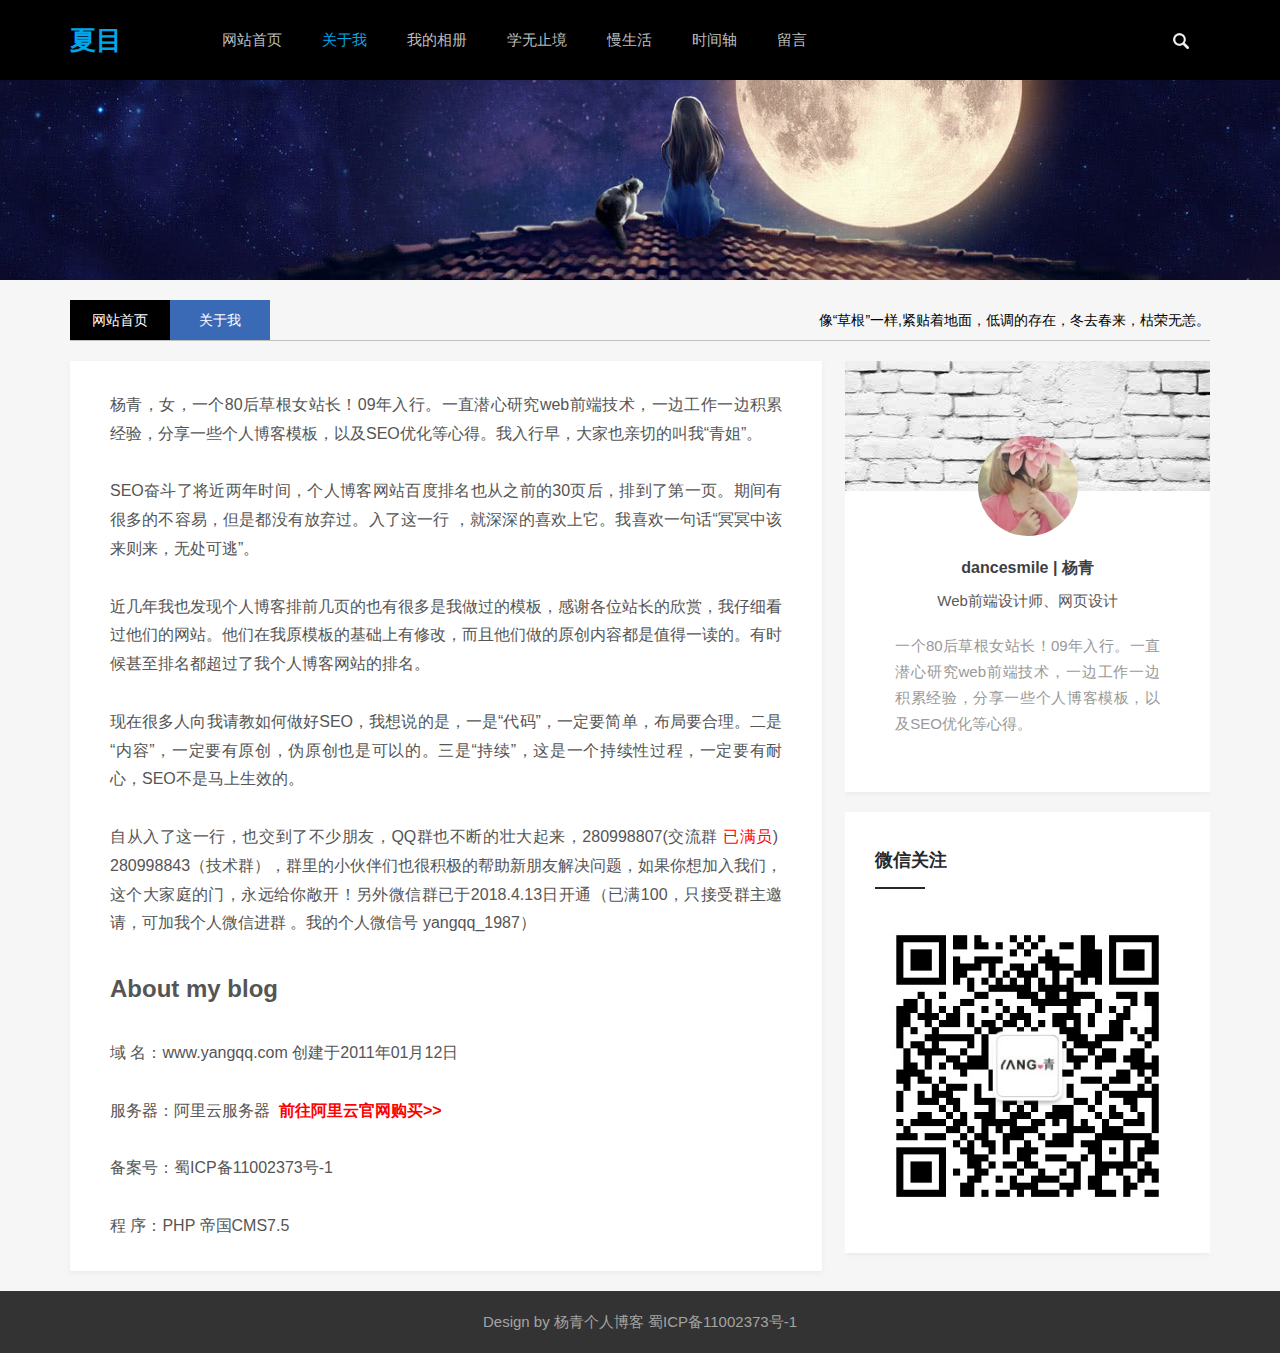
==== commit 8c4f8b22: "相同文章类型显示" ====
--- a/about.html
+++ b/about.html
@@ -48,7 +48,7 @@
 </header>
 <div class="pagebg ab"> </div>
 <div class="container">
-  <h1 class="t_nav"><span>像“草根”一样，紧贴着地面，低调的存在，冬去春来，枯荣无恙。</span><a href="/" class="n1">网站首页</a><a href="/" class="n2">关于我</a></h1>
+  <h1 class="t_nav"><span>像“草根”一样,紧贴着地面，低调的存在，冬去春来，枯荣无恙。</span><a href="/" class="n1">网站首页</a><a href="/" class="n2">关于我</a></h1>
   <div class="news_infos">
     <ul>
       <p>杨青，女，一个80后草根女站长！09年入行。一直潜心研究web前端技术，一边工作一边积累经验，分享一些个人博客模板，以及SEO优化等心得。我入行早，大家也亲切的叫我&ldquo;青姐&rdquo;。<br />
